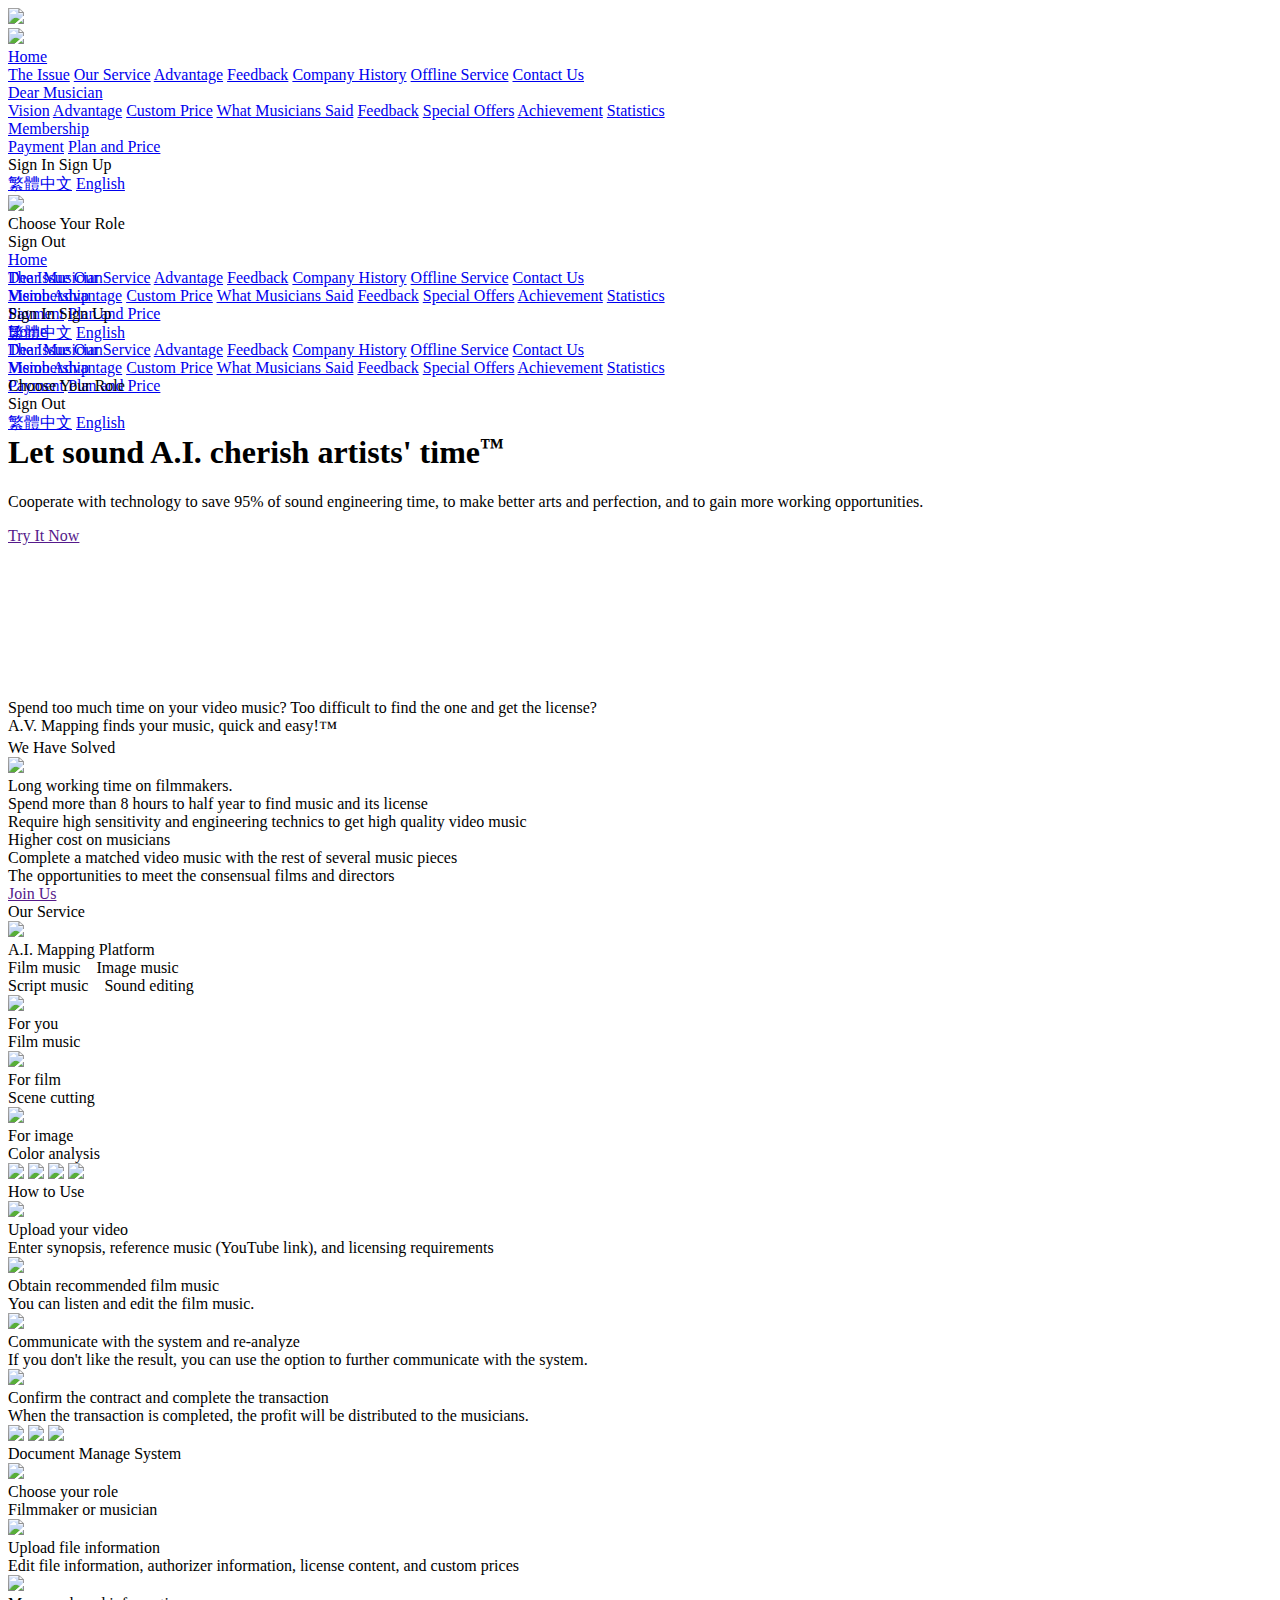
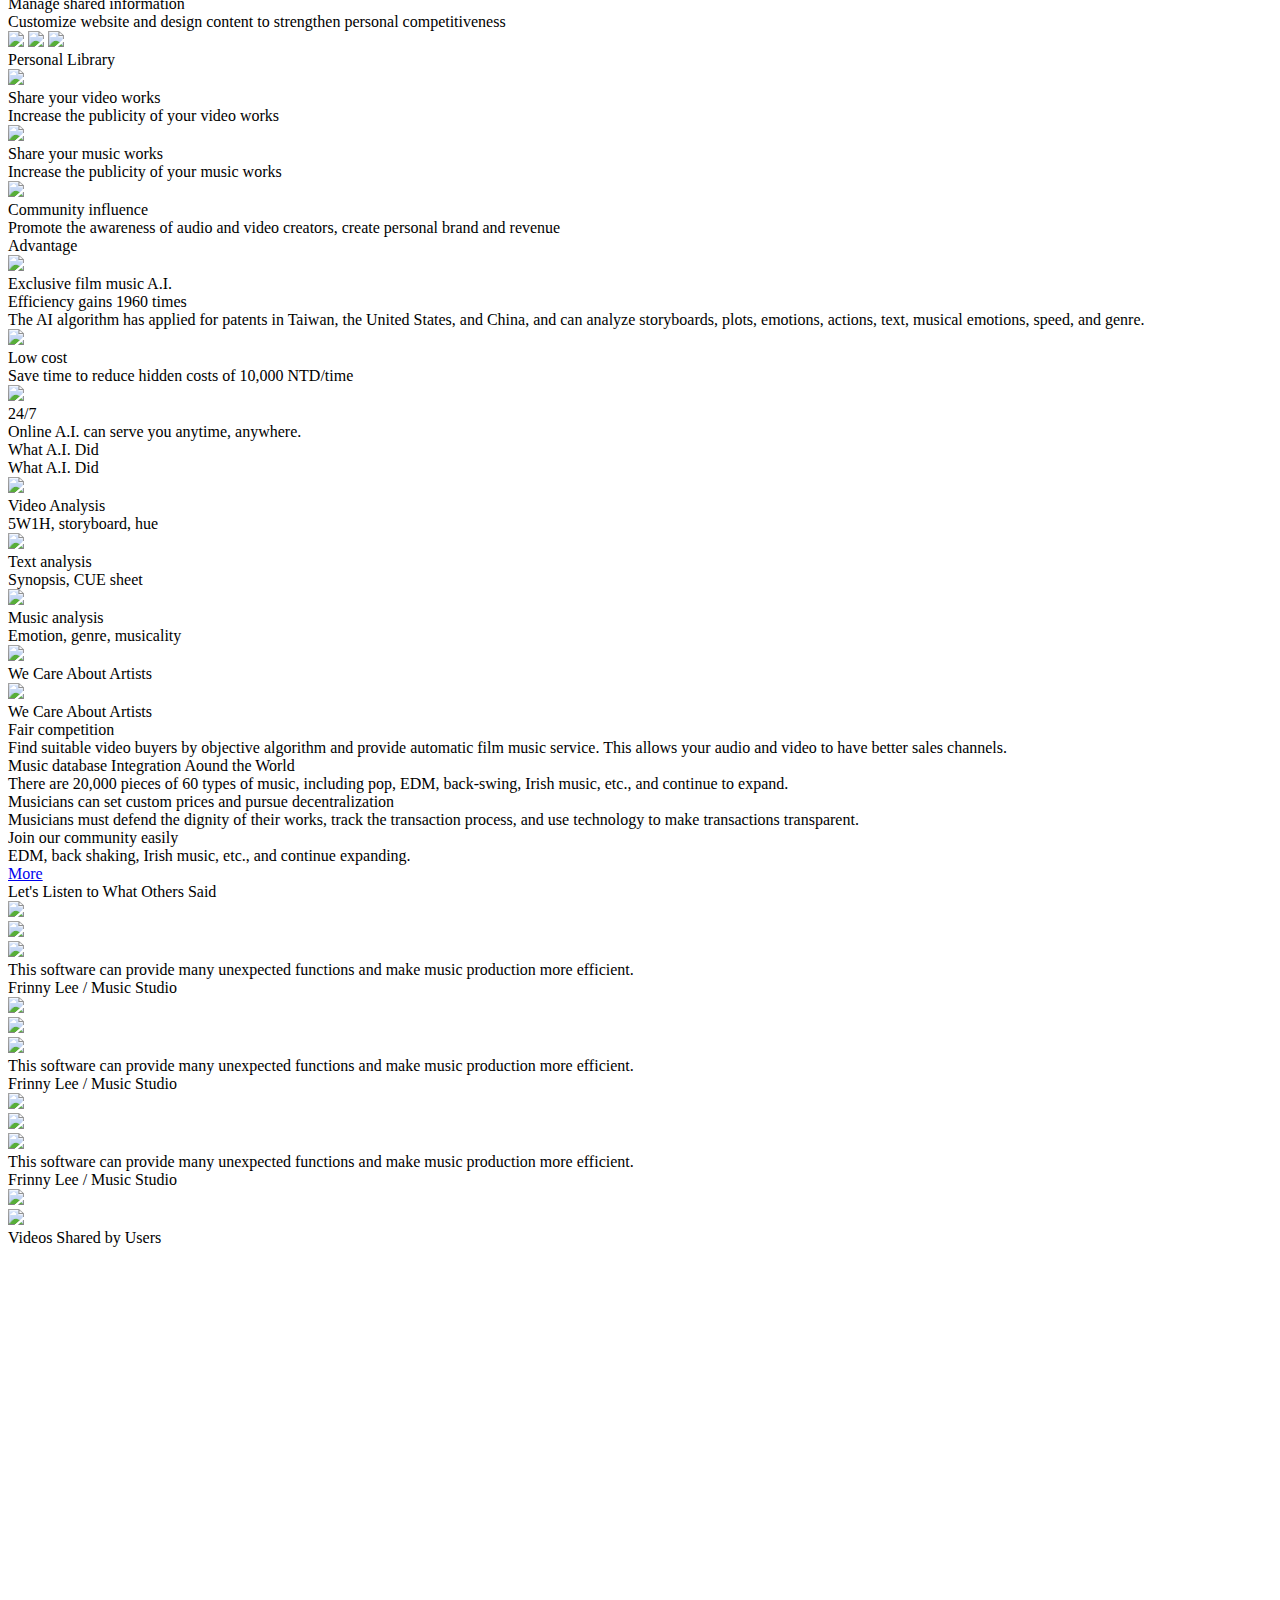
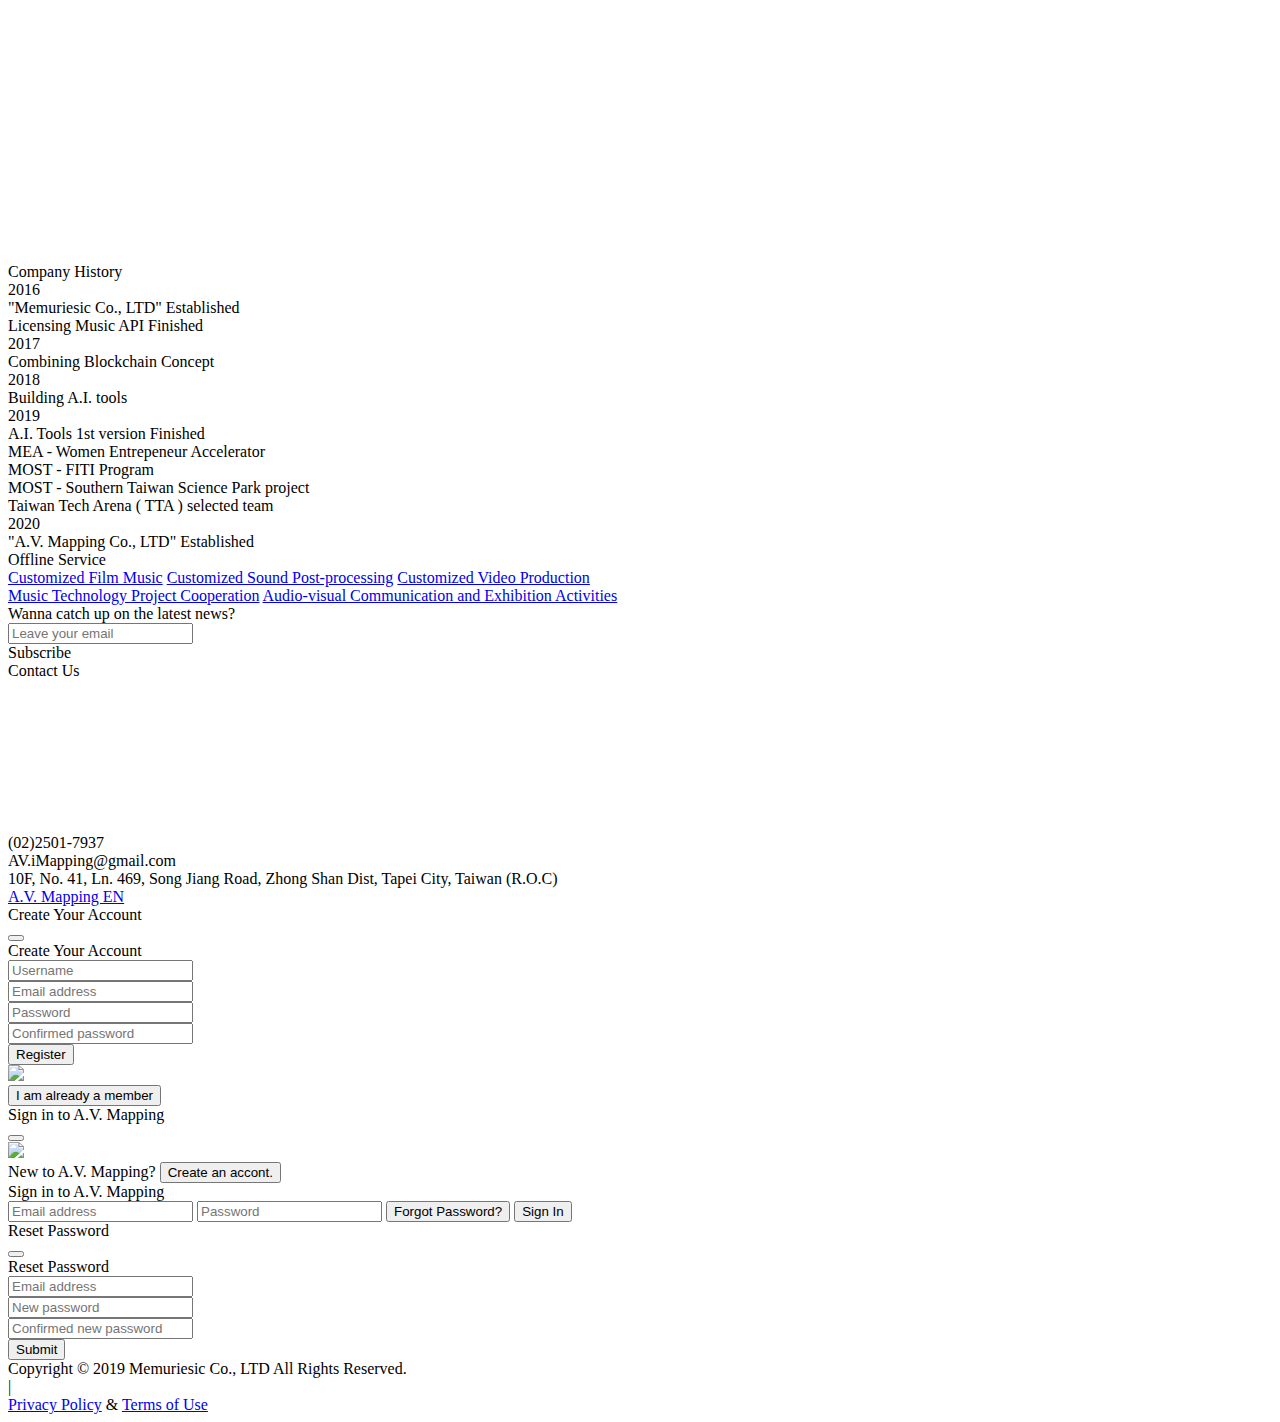
==== en/index.html @ f8825f0e "Update google map on contact-us session." ====
<!DOCTYPE html>
<html lang="">
	<head>
	<meta name="generator" content="Hugo 0.71.1" />
		<meta charset="UTF-8" />
		<meta http-equiv="X-UA-Compatible" content="IE=edge" />
		<meta name="viewport" content="width=device-width, initial-scale=1" />
		<meta name="Description" content="A.V. Mapping is a service to automatically match musics from hundreds of musicians to your movie.">
		<meta name="keywords" content="AV Mapping, Licensed Music, Video Music, Music">

		<title>A.V. Mapping</title>
		<link rel="shortcut icon" href="https://avmapping.co/index/images/av-icon.png" type="image/x-icon" />

		
		<script src="https://ajax.googleapis.com/ajax/libs/jquery/3.4.1/jquery.min.js"></script>

		
		<script src="https://cdnjs.cloudflare.com/ajax/libs/babel-standalone/6.26.0/babel.min.js"></script>

		
		<link rel="stylesheet" href="https://unpkg.com/swiper/css/swiper.min.css" />
		<script src="https://unpkg.com/swiper/js/swiper.min.js"></script>

		
		<script src="https://cdnjs.cloudflare.com/ajax/libs/font-awesome/5.12.1/js/fontawesome.min.js"></script>
		<script src="https://cdnjs.cloudflare.com/ajax/libs/font-awesome/5.12.1/js/solid.min.js"></script>
		<script src="https://cdnjs.cloudflare.com/ajax/libs/font-awesome/5.12.1/js/all.min.js"></script>
		<script src="https://cdnjs.cloudflare.com/ajax/libs/font-awesome/5.12.1/js/brands.min.js"></script>
		<script src="https://use.fontawesome.com/releases/v5.0.0/js/all.js"></script>

		
		<script src="https://www.youtube.com/iframe_api"></script>

		
		<script async src="https://www.googletagmanager.com/gtag/js?id=UA-168020519-1"></script>
		<script>
		  window.dataLayer = window.dataLayer || [];
		  function gtag(){dataLayer.push(arguments);}
		  gtag('js', new Date());

		  gtag('config', 'UA-168020519-1');
		</script>

			
		<link rel="stylesheet" href="https://avmapping.co/index/lib/normalize/normalize.css" />

		<link rel="stylesheet" href="https://avmapping.co/index/css/index.css" />
	</head>
	<body>
			<nav class="main-navigation" itemscope itemtype="https://schema.org/SiteNavigationElement">
			<div class="container">
				
				<a class="icon left" href='/en/' rel="keep-params"><img src="https://avmapping.co/index/images/av-logo-tm.png"/></a>
				<div
					id="phone-menu-icon"
					class="menu-icon show-on-phone"
					onclick="togglePhoneNaviMenu()"
				>
					<img src="https://avmapping.co/index/images/icon-menu.png" />
				</div>
				<div
					id="phone-close-icon"
					class="close-icon show-on-phone hide"
					onclick="togglePhoneNaviMenu()"
				>
					<i class="fas fa-times-circle"></i>
				</div>
				<div id="nav-user-not-login" class="right user-not-login show-on-desktop">
					<div
						id="navi-item-offical-website"
						class="navi-item-container"
						onmouseover="openDesktopDropdown(this)"
					>	
					
						<div class="navi-item-padding">
							<a class="navi-item active" href="/en/" rel="keep-params">
								Home
							</a>
						</div>

						
						<div class="dropdown-menu">
							
							<a class="menu-item" href="#solution" rel="keep-params">The Issue</a>
							
							<a class="menu-item" href="#product" rel="keep-params">Our Service</a>
							
							<a class="menu-item" href="#advantage" rel="keep-params">Advantage</a>
							
							<a class="menu-item" href="#feedback" rel="keep-params">Feedback</a>
							
							<a class="menu-item" href="#history" rel="keep-params">Company History</a>
							
							<a class="menu-item" href="#offline-service" rel="keep-params">Offline Service</a>
							
							<a class="menu-item" href="#contact" rel="keep-params">Contact Us</a>
							
						</div>
						
					
					</div>
					<div
						id="navi-item-musician"
						class="navi-item-container"
						onmouseover="openDesktopDropdown(this)"
					>	
					
						<div class="navi-item-padding">
							<a class="navi-item" href="/en/musicians" rel="keep-params">
								Dear Musician
							</a>
						</div>

						
						<div class="dropdown-menu">
							
							<a class="menu-item" href="/en/musicians#why-need-us" rel="keep-params">Vision</a>
							
							<a class="menu-item" href="/en/musicians#why-select-us" rel="keep-params">Advantage</a>
							
							<a class="menu-item" href="/en/musicians#share-with-us" rel="keep-params">Custom Price</a>
							
							<a class="menu-item" href="/en/musicians#musician-communicate" rel="keep-params">What Musicians Said</a>
							
							<a class="menu-item" href="/en/musicians#feedback" rel="keep-params">Feedback</a>
							
							<a class="menu-item" href="/en/musicians#benefit" rel="keep-params">Special Offers</a>
							
							<a class="menu-item" href="/en/musicians#results" rel="keep-params">Achievement</a>
							
							<a class="menu-item" href="/en/musicians#statistics" rel="keep-params">Statistics</a>
							
						</div>
						
					
					</div>
					<div
						id="navi-item-service"
						class="navi-item-container"
						onmouseover="openDesktopDropdown(this)"
					>	
					
						<div class="navi-item-padding">
							<a class="navi-item" href="/en/member" rel="keep-params">
								Membership
							</a>
						</div>

						
						<div class="dropdown-menu">
							
							<a class="menu-item" href="/en/member#section-payment-method" rel="keep-params">Payment</a>
							
							<a class="menu-item" href="/en/member#section-plan" rel="keep-params">Plan and Price</a>
							
						</div>
						
					
					</div>
					<a class="navi-item" id="navi-user-login" onclick="login()">Sign In</a>
					<a class="navi-item" id="navi-user-signup" onclick="signup()">Sign Up</a>
					<div
						id="navi-item-language"
						class="navi-item-container"
						onmouseover="openDesktopDropdown(this)"
					>
						<div class="navi-item-padding">
							
							<a class="navi-item" href="" rel="keep-params">
								<i class="fas fa-globe"></i>
							</a>
						</div>
						
						
						<div class="dropdown-menu">
							
							<a class="menu-item" href="/zh/" rel="keep-params">繁體中文</a>
							
							<a class="menu-item" href="/en/" rel="keep-params">English</a>
							
						</div>
						
						
					</div>
				</div>
				<div id="nav-user-login" class="right user-login show-on-desktop hide">
				
					<div id="user" class="user" onmouseover="openDesktopDropdown(this)">
						<div id="user-avatar" class="avatar-container audio">
							<div class="avatar empty"></div>
							<div class="avatar">
								
								<img src="https://avmapping.co/index/images/mock/user.png" />
							</div>
						</div>
						<div class="dropdown-menu">
						
							<div class="menu-item" onclick="switchUser()">Choose Your Role</div>
							<div class="menu-item" onclick="logout()">Sign Out</div>
						</div>
					</div>
				</div>
			</div>
			<div id="phone-navi-menu" class="phone-navi-menu">
				<div class="navi-item-wrapper user-not-login" id="navi-login">
					<div id="phone-navi-official" class="navi-item navi-with-accordion">
					
						<div class="item">
							<a class="navi-item" href="/en/" rel="keep-params">Home</a>
							<i
								class="icon fas fa-chevron-down"
								onclick="toggleAccordion('phone-navi-official')"
							>
							</i>
						</div>
						
						<div class="accordion" style="height: 0">
							<div class="wrapper">
								
								<a class="menu-item" href="#solution" rel="keep-params" onclick="closePhoneNaviMenu()"
									>The Issue</a>
								
								<a class="menu-item" href="#product" rel="keep-params" onclick="closePhoneNaviMenu()"
									>Our Service</a>
								
								<a class="menu-item" href="#advantage" rel="keep-params" onclick="closePhoneNaviMenu()"
									>Advantage</a>
								
								<a class="menu-item" href="#feedback" rel="keep-params" onclick="closePhoneNaviMenu()"
									>Feedback</a>
								
								<a class="menu-item" href="#history" rel="keep-params" onclick="closePhoneNaviMenu()"
									>Company History</a>
								
								<a class="menu-item" href="#offline-service" rel="keep-params" onclick="closePhoneNaviMenu()"
									>Offline Service</a>
								
								<a class="menu-item" href="#contact" rel="keep-params" onclick="closePhoneNaviMenu()"
									>Contact Us</a>
								
							</div>
						</div>
						
					
					</div>
					<div id="phone-navi-musician" class="navi-item navi-with-accordion">
						
						<div class="item">
							
							<a class="navi-item" href="/en/musicians" rel="keep-params">
								Dear Musician
							</a>
							<i
								class="icon fas fa-chevron-down"
								onclick="toggleAccordion('phone-navi-musician')"
							>
							</i>
						</div>
						
						<div class="accordion" style="height: 0">
							<div class="wrapper">
								
								<a class="menu-item" href="/en/musicians#why-need-us" rel="keep-params" onclick="closePhoneNaviMenu()"
									>Vision</a>
								
								<a class="menu-item" href="/en/musicians#why-select-us" rel="keep-params" onclick="closePhoneNaviMenu()"
									>Advantage</a>
								
								<a class="menu-item" href="/en/musicians#share-with-us" rel="keep-params" onclick="closePhoneNaviMenu()"
									>Custom Price</a>
								
								<a class="menu-item" href="/en/musicians#musician-communicate" rel="keep-params" onclick="closePhoneNaviMenu()"
									>What Musicians Said</a>
								
								<a class="menu-item" href="/en/musicians#feedback" rel="keep-params" onclick="closePhoneNaviMenu()"
									>Feedback</a>
								
								<a class="menu-item" href="/en/musicians#benefit" rel="keep-params" onclick="closePhoneNaviMenu()"
									>Special Offers</a>
								
								<a class="menu-item" href="/en/musicians#results" rel="keep-params" onclick="closePhoneNaviMenu()"
									>Achievement</a>
								
								<a class="menu-item" href="/en/musicians#statistics" rel="keep-params" onclick="closePhoneNaviMenu()"
									>Statistics</a>
								
							</div>
						</div>
						
					
					</div>
					<div id="phone-navi-service" class="navi-item navi-with-accordion">
						
						<div class="item">
							
							<a class="navi-item" href="/en/member" rel="keep-params">
								Membership
							</a>
							<i
								class="icon fas fa-chevron-down"
								onclick="toggleAccordion('phone-navi-service')"
							>
							</i>
						</div>
						
						<div class="accordion" style="height: 0">
							<div class="wrapper">
								
								<a class="menu-item" href="/en/member#section-payment-method" rel="keep-params" onclick="closePhoneNaviMenu()"
									>Payment</a>
								
								<a class="menu-item" href="/en/member#section-plan" rel="keep-params" onclick="closePhoneNaviMenu()"
									>Plan and Price</a>
								
							</div>
						</div>
						
					
					</div>
					<a class="navi-item" onclick="login()">Sign In</a>
					<a class="navi-item" onclick="signup()">Sign Up</a>
					<div id="phone-navi-language" class="navi-item navi-with-accordion">
						<div class="item">
							<a href="" rel="keep-params"><i class="fas fa-globe"></i></a>
							<i
								class="icon fas fa-chevron-down"
								onclick="toggleAccordion('phone-navi-language')"
							>
							</i>
						</div>
						<div class="accordion" style="height: 0">
							
							
							<div class="wrapper">
								
								<a class="menu-item" href="/zh/" rel="keep-params" onclick="closePhoneNaviMenu()"
									>繁體中文</a
								>
								
								<a class="menu-item" href="/en/" rel="keep-params" onclick="closePhoneNaviMenu()"
									>English</a
								>
								
							</div>
							
							
						</div>
					</div>
				</div>

				<div class="navi-item-wrapper user-login hide" id="nav-login">
					<div id="phone-navi-official" class="navi-item navi-with-accordion">
					
						<div class="item">
							<a class="navi-item" href="/en/" rel="keep-params">Home</a>
							<i
								class="icon fas fa-chevron-down"
								onclick="toggleAccordion('phone-navi-official')"
							>
							</i>
						</div>
						
						<div class="accordion" style="height: 0">
							<div class="wrapper">
								
								<a class="menu-item" href="#solution" rel="keep-params" onclick="closePhoneNaviMenu()"
									>The Issue</a>
								
								<a class="menu-item" href="#product" rel="keep-params" onclick="closePhoneNaviMenu()"
									>Our Service</a>
								
								<a class="menu-item" href="#advantage" rel="keep-params" onclick="closePhoneNaviMenu()"
									>Advantage</a>
								
								<a class="menu-item" href="#feedback" rel="keep-params" onclick="closePhoneNaviMenu()"
									>Feedback</a>
								
								<a class="menu-item" href="#history" rel="keep-params" onclick="closePhoneNaviMenu()"
									>Company History</a>
								
								<a class="menu-item" href="#offline-service" rel="keep-params" onclick="closePhoneNaviMenu()"
									>Offline Service</a>
								
								<a class="menu-item" href="#contact" rel="keep-params" onclick="closePhoneNaviMenu()"
									>Contact Us</a>
								
							</div>
						</div>
						
					
					</div>
					<div id="phone-navi-musician" class="navi-item navi-with-accordion">
						
						<div class="item">
							
							<a class="navi-item" href="/en/musicians" rel="keep-params">
								Dear Musician
							</a>
							<i
								class="icon fas fa-chevron-down"
								onclick="toggleAccordion('phone-navi-musician')"
							>
							</i>
						</div>
						
						<div class="accordion" style="height: 0">
							<div class="wrapper">
								
								<a class="menu-item" href="/en/musicians#why-need-us" rel="keep-params" onclick="closePhoneNaviMenu()"
									>Vision</a>
								
								<a class="menu-item" href="/en/musicians#why-select-us" rel="keep-params" onclick="closePhoneNaviMenu()"
									>Advantage</a>
								
								<a class="menu-item" href="/en/musicians#share-with-us" rel="keep-params" onclick="closePhoneNaviMenu()"
									>Custom Price</a>
								
								<a class="menu-item" href="/en/musicians#musician-communicate" rel="keep-params" onclick="closePhoneNaviMenu()"
									>What Musicians Said</a>
								
								<a class="menu-item" href="/en/musicians#feedback" rel="keep-params" onclick="closePhoneNaviMenu()"
									>Feedback</a>
								
								<a class="menu-item" href="/en/musicians#benefit" rel="keep-params" onclick="closePhoneNaviMenu()"
									>Special Offers</a>
								
								<a class="menu-item" href="/en/musicians#results" rel="keep-params" onclick="closePhoneNaviMenu()"
									>Achievement</a>
								
								<a class="menu-item" href="/en/musicians#statistics" rel="keep-params" onclick="closePhoneNaviMenu()"
									>Statistics</a>
								
							</div>
						</div>
						
					
					</div>
					<div id="phone-navi-service" class="navi-item navi-with-accordion">
						
						<div class="item">
							
							<a class="navi-item" href="/en/member" rel="keep-params">
								Membership
							</a>
							<i
								class="icon fas fa-chevron-down"
								onclick="toggleAccordion('phone-navi-service')"
							>
							</i>
						</div>
						
						<div class="accordion" style="height: 0">
							<div class="wrapper">
								
								<a class="menu-item" href="/en/member#section-payment-method" rel="keep-params" onclick="closePhoneNaviMenu()"
									>Payment</a>
								
								<a class="menu-item" href="/en/member#section-plan" rel="keep-params" onclick="closePhoneNaviMenu()"
									>Plan and Price</a>
								
							</div>
						</div>
						
					
					</div>
				
				
					<div class="navi-item" onclick="switchUser()">Choose Your Role</div>
					<div class="navi-item" onclick="logout()">Sign Out</div>
					<div id="phone-navi-language" class="navi-item navi-with-accordion">
						<div class="item">
							<a href="" rel="keep-params"><i class="fas fa-globe"></i></a>
							<i
								class="icon fas fa-chevron-down"
								onclick="toggleAccordion('phone-navi-language')"
							>
							</i>
						</div>
						<div class="accordion" style="height: 0">
							
							
							<div class="wrapper">
								
								<a class="menu-item" href="/zh/" rel="keep-params" onclick="closePhoneNaviMenu()"
									>繁體中文</a
								>
								
								<a class="menu-item" href="/en/" rel="keep-params" onclick="closePhoneNaviMenu()"
									>English</a
								>
								
							</div>
							
							
						</div>
					</div>
				</div>
			</div>
		</nav>
		<section class="section-index">
			<div class="image"></div>
			<div class="container">
				<h1><span>Let sound A.I. </span><span>cherish artists&#39; time<span style="font-size:18pt; vertical-align: top;">&trade;</span></span></h1>
				<h2> </h2>
				<p>
					Cooperate with technology to save 95% of sound engineering time, to make better arts and perfection, and to gain more working opportunities.
				</p>
				
				<a class="button" href="">Try It Now</a>
			</div>
		</section>
		<section class="section-intro-video">
			<div class="container">
				<div class="youtube-contianer">
					
					<iframe
						class="youtube-iframe"
						src='https://www.youtube.com/embed/Uzk0qZyZSKc'
						frameborder="0"
						allow="encrypted-media"
						allowfullscreen
					></iframe>
				</div>
				<div class="text">
					<span>Spend too much time on your video music? </span
					><span>Too difficult to find the one and get the license?</span>
				</div>
				<div class="button">
					<span>A.V. Mapping finds your music, </span><span>quick and easy!<span style="font-size:14pt; vertical-align: top;">&trade;</span></span>
				</div>
			</div>
		</section>
		<section class="section-solution">
			<div id="solution" class="anchor"></div>
			<div class="container">
				<div class="section-title">We Have Solved</div>
				<div class="content">
					<div class="left"><img src="https://avmapping.co/index/images/section-solution.png" /></div>
					<div class="right">
						<div class="block">
							<div class="block-title">Long working time on filmmakers.</div>
							<div class="item">
								<i class="icon fas fa-angle-right"></i>
								<div class="text">Spend more than 8 hours to half year to find music and its license</div>
							</div>
							<div class="item">
								<i class="icon fas fa-angle-right"></i>
								<div class="text">
									Require high sensitivity and engineering technics to get high quality video music
								</div>
							</div>
						</div>
						<div class="block">
							<div class="block-title">Higher cost on musicians</div>
							<div class="item">
								<i class="icon fas fa-angle-right"></i>
								<div class="text">Complete a matched video music with the rest of several music pieces</div>
							</div>
							<div class="item">
								<i class="icon fas fa-angle-right"></i>
								<div class="text">
									The opportunities to meet the consensual films and directors
								</div>
							</div>
						</div>
						
						<a class="button-small" href="">Join Us</a>
					</div>
				</div>
			</div>
		</section>
		<section class="section-product">
			<div id="product" class="anchor"></div>
			<div class="container">
				<div class="section-title">Our Service</div>
				<div class="function-wrapper">
					<div class="main">
						<div class="content">
							<img class="icon" src="https://avmapping.co/index/images/product-icon-1.png" />
							<div class="title">A.I. Mapping Platform</div>
							<div class="text">
								Film music &ensp; Image music
								<br />
								Script music &ensp; Sound editing
							</div>
						</div>
					</div>
					<div class="others">
						<div class="item">
							<div class="content">
								<img class="icon" src="https://avmapping.co/index/images/product-icon-3.png" />
								<div class="title">For you</div>
								<div class="text">Film music</div>
							</div>
						</div>
						<div class="item">
							<div class="content">
								<img class="icon" src="https://avmapping.co/index/images/product-icon-4.png" />
								<div class="title">For film</div>
								<div class="text">Scene cutting</div>
							</div>
						</div>
						<div class="item">
							<div class="content">
								<img class="icon" src="https://avmapping.co/index/images/product-icon-2.png" />
								<div class="title">For image</div>
								<div class="text">Color analysis</div>
							</div>
						</div>
					</div>
				</div>
			</div>
		</section>
		<section class="section-instruction">
			<div class="container">
				<div id="upload-instruction" class="instruction">
					<div class="gif">
						<img class="active" src="https://avmapping.co/index/images/upload-instruction-1.gif" />
						<img src="https://avmapping.co/index/images/upload-instruction-2.gif" />
						<img src="https://avmapping.co/index/images/how-to-use-gif-3.png" />
						<img src="https://avmapping.co/index/images/upload-instruction-4.gif" />
					</div>
					<div class="content">
						<div class="title">How to Use</div>
						<div class="tips-wrapper">
							<div
								class="tip active"
								onmouse="changeTutorial('upload', 1)"
								onmouseover="changeTutorial('upload', 1)"
							>
								<div class="icon">
									<img src="https://avmapping.co/index/images/icon-upload.png" />
								</div>
								<div class="content">
									<div class="title">Upload your video</div>
									<div class="text">
										Enter synopsis, reference music (YouTube link), and licensing requirements
									</div>
								</div>
							</div>
							<div
								class="tip"
								onclick="changeTutorial('upload', 2)"
								onmouseover="changeTutorial('upload', 2)"
							>
								<div class="icon">
									<img src="https://avmapping.co/index/images/icon-music-2.png" />
								</div>
								<div class="content">
									<div class="title">Obtain recommended film music</div>
									<div class="text">You can listen and edit the film music.</div>
								</div>
							</div>
							<div
								class="tip"
								onclick="changeTutorial('upload', 3)"
								onmouseover="changeTutorial('upload', 3)"
							>
								<div class="icon">
									<img src="https://avmapping.co/index/images/icon-reload.png" />
								</div>
								<div class="content">
									<div class="title">Communicate with the system and re-analyze</div>
									<div class="text">
										If you don&#39;t like the result, you can use the option to further communicate with the system.
									</div>
								</div>
							</div>
							<div
								class="tip"
								onclick="changeTutorial('upload', 4)"
								onmouseover="changeTutorial('upload', 4)"
							>
								<div class="icon">
									<img src="https://avmapping.co/index/images/icon-contract.png" />
								</div>
								<div class="content">
									<div class="title">Confirm the contract and complete the transaction</div>
									<div class="text">
										When the transaction is completed, the profit will be distributed to the musicians.
									</div>
								</div>
							</div>
						</div>
					</div>
				</div>
				<div id="manage-instruction" class="instruction">
					<div class="gif">
						<img class="active" src="https://avmapping.co/index/images/manage-instruction-1.gif" />
						<img src="https://avmapping.co/index/images/manage-instruction-2.gif" />
						<img src="https://avmapping.co/index/images/manage-instruction-3.gif" />
					</div>
					<div class="content">
						<div class="title">Document Manage System</div>
						<div class="tips-wrapper">
							<div
								class="tip active"
								onclick="changeTutorial('manage', 1)"
								onmouseover="changeTutorial('manage', 1)"
							>
								<div class="icon">
									<img src="https://avmapping.co/index/images/icon-avatar.png" />
								</div>
								<div class="content">
									<div class="title">Choose your role</div>
									<div class="text">
										Filmmaker or musician
									</div>
								</div>
							</div>
							<div
								class="tip"
								onclick="changeTutorial('manage', 2)"
								onmouseover="changeTutorial('manage', 2)"
							>
								<div class="icon">
									<img src="https://avmapping.co/index/images/icon-info.png" />
								</div>
								<div class="content">
									<div class="title">Upload file information</div>
									<div class="text">
										Edit file information, authorizer information, license content, and custom prices
									</div>
								</div>
							</div>
							<div
								class="tip"
								onclick="changeTutorial('manage', 3)"
								onmouseover="changeTutorial('manage', 3)"
							>
								<div class="icon">
									<img src="https://avmapping.co/index/images/icon-management.png" />
								</div>
								<div class="content">
									<div class="title">Manage shared information</div>
									<div class="text">
										Customize website and design content to strengthen personal competitiveness
									</div>
								</div>
							</div>
						</div>
					</div>
				</div>
				<div id="manage-files-instruction" class="instruction">
					<div class="gif">
						<img class="active" src="https://avmapping.co/index/images/how-to-use-gif-1.png" />
						<img src="https://avmapping.co/index/images/how-to-use-gif-2.png" />
						<img src="https://avmapping.co/index/images/how-to-use-gif-3.png" />
					</div>
					<div class="content">
						<div class="title">Personal Library</div>
						<div class="tips-wrapper">
							<div
								class="tip active"
								onclick="changeTutorial('manageFiles', 1)"
								onmouseover="changeTutorial('manageFiles', 1)"
							>
								<div class="icon">
									<img src="https://avmapping.co/index/images/icon-video.png" />
								</div>
								<div class="content">
									<div class="title">Share your video works</div>
									<div class="text">
										Increase the publicity of your video works
									</div>
								</div>
							</div>
							<div
								class="tip"
								onclick="changeTutorial('manageFiles', 2)"
								onmouseover="changeTutorial('manageFiles', 2)"
							>
								<div class="icon">
									<img src="https://avmapping.co/index/images/icon-music-3.png" />
								</div>
								<div class="content">
									<div class="title">Share your music works</div>
									<div class="text">
										Increase the publicity of your music works
									</div>
								</div>
							</div>
							<div
								class="tip"
								onclick="changeTutorial('manageFiles', 3)"
								onmouseover="changeTutorial('manageFiles', 3)"
							>
								<div class="icon">
									<img src="https://avmapping.co/index/images/icon-share.png" />
								</div>
								<div class="content">
									<div class="title">Community influence</div>
									<div class="text">
										Promote the awareness of audio and video creators, create personal brand and revenue
									</div>
								</div>
							</div>
						</div>
					</div>
				</div>
			</div>
		</section>
		<section class="section-advantage">
			<div id="advantage" class="anchor"></div>
			<div class="container">
				<div class="section-title">Advantage</div>
				<div class="advantages">
					<div class="item">
						<div class="icon"><img src="https://avmapping.co/index/images/icon-advantage-1.png" /></div>
						<div class="title">Exclusive film music A.I.</div>
						<div class="highlight">Efficiency gains 1960 times</div>
						<div class="text">
							The AI algorithm has applied for patents in Taiwan, the United States, and China, and can analyze storyboards, plots, emotions, actions, text, musical emotions, speed, and genre.
						</div>
					</div>
					<div class="item">
						<div class="icon"><img src="https://avmapping.co/index/images/icon-advantage-2.png" /></div>
						<div class="title">Low cost</div>
						<div class="text">
							Save time to reduce hidden costs of 10,000 NTD/time
						</div>
					</div>
					<div class="item">
						<div class="icon"><img src="https://avmapping.co/index/images/icon-advantage-3.png" /></div>
						<div class="title">24/7</div>
						<div class="text">
							Online A.I. can serve you anytime, anywhere.
						</div>
					</div>
				</div>
				<div class="section-title show-on-phone">What A.I. Did</div>
				<div class="what-ai-do">
					<div class="left">
						<div class="title show-on-desktop">What A.I. Did</div>
						<div class="wrapper">
							<div class="item">
								<div class="icon"><img src="https://avmapping.co/index/images/icon-play.png" /></div>
								<div class="content">
									<div class="item-title">Video Analysis</div>
									<div class="item-text">5W1H, storyboard, hue</div>
								</div>
							</div>
							<div class="item">
								<div class="icon"><img src="https://avmapping.co/index/images/icon-text.png" /></div>
								<div class="content">
									<div class="item-title">Text analysis</div>
									<div class="item-text">Synopsis, CUE sheet</div>
								</div>
							</div>
							<div class="item">
								<div class="icon"><img src="https://avmapping.co/index/images/icon-music.png" /></div>
								<div class="content">
									<div class="item-title">Music analysis</div>
									<div class="item-text">Emotion, genre, musicality</div>
								</div>
							</div>
						</div>
					</div>
					<div class="right">
						<img src="https://avmapping.co/index/images/ai-do.png" />
					</div>
				</div>
				<div class="section-title show-on-phone">We Care About Artists</div>
				<div class="we-care">
					<div class="left"><img src="https://avmapping.co/index/images/section-advantage.png" /></div>
					<div class="right">
						<div class="title show-on-desktop">We Care About Artists</div>
						<div class="item-wrapper">
							<div class="item">
								<div class="item-title">Fair competition</div>
								<div class="item-text">
									Find suitable video buyers by objective algorithm and provide automatic film music service. This allows your audio and video to have better sales channels.
								</div>
							</div>
							<div class="item">
								<div class="item-title">Music database Integration Aound the World</div>
								<div class="item-text">
									There are 20,000 pieces of 60 types of music, including pop, EDM, back-swing, Irish music, etc., and continue to expand.
								</div>
							</div>
							<div class="item">
								<div class="item-title">Musicians can set custom prices and pursue decentralization</div>
								<div class="item-text">
									Musicians must defend the dignity of their works, track the transaction process, and use technology to make transactions transparent.
								</div>
							</div>
							<div class="item">
								<div class="item-title">Join our community easily</div>
								<div class="item-text">
									EDM, back shaking, Irish music, etc., and continue expanding.
								</div>
							</div>
						</div>
						
						<a class="button-small" href="musicians">More</a>
					</div>
				</div>
			</div>
		</section>
		
		<section class="section-feedback">
			<div id="feedback" class="anchor"></div>
			<div class="section-title">Let&#39;s Listen to What Others Said</div>
			<div id="swiper-feedback" class="swiper-container">
				<div class="swiper-wrapper">
					<div class="swiper-slide">
						<div class="radio-upper">
							<img src="https://avmapping.co/index/images/radio-upper.png" />
							<div class="user"><img src="https://avmapping.co/index/images/radio-pic.png" /></div>
						</div>
						<div class="radio-bottom">
							<div class="content">
								<img src="https://avmapping.co/index/images/radio-bottom.png" />
								<div class="text">
									This software can provide many unexpected functions and make music production more efficient.
								</div>
							</div>
							<div class="user-name">Frinny Lee / Music Studio</div>
						</div>
					</div>
					<div class="swiper-slide">
						<div class="radio-upper">
							<img src="https://avmapping.co/index/images/radio-upper.png" />
							<div class="user"><img src="https://avmapping.co/index/images/radio-pic.png" /></div>
						</div>
						<div class="radio-bottom">
							<div class="content">
								<img src="https://avmapping.co/index/images/radio-bottom.png" />
								<div class="text">
									This software can provide many unexpected functions and make music production more efficient.
								</div>
							</div>
							<div class="user-name">Frinny Lee / Music Studio</div>
						</div>
					</div>
					<div class="swiper-slide">
						<div class="radio-upper">
							<img src="https://avmapping.co/index/images/radio-upper.png" />
							<div class="user"><img src="https://avmapping.co/index/images/radio-pic.png" /></div>
						</div>
						<div class="radio-bottom">
							<div class="content">
								<img src="https://avmapping.co/index/images/radio-bottom.png" />
								<div class="text">
									This software can provide many unexpected functions and make music production more efficient.
								</div>
							</div>
							<div class="user-name">Frinny Lee / Music Studio</div>
						</div>
					</div>
				</div>
				<div class="feedback-next"><img src="https://avmapping.co/index/images/icon-play-next.png" /></div>
				<div class="feedback-prev"><img src="https://avmapping.co/index/images/icon-play-prev.png" /></div>
			</div>
		</section>
		<section class="section-user-video">
			<div class="section-title">Videos Shared by Users</div>
			<div id="swiper-user-video" class="swiper-container">
				<div class="swiper-wrapper">
					<div class="swiper-slide">
						<div class="youtube-contianer">
							<iframe
								id="user-video-1"
								class="youtube-iframe"
								src="https://www.youtube.com/embed/hr_OjNV5plA?enablejsapi=1"
								frameborder="0"
								allow="encrypted-media"
								allowfullscreen
							></iframe>
						</div>
					</div>
					<div class="swiper-slide">
						<div class="youtube-contianer">
							<iframe
								id="user-video-2"
								class="youtube-iframe"
								src="https://www.youtube.com/embed/5eyRp8IA2QU?enablejsapi=1"
								frameborder="0"
								allow="encrypted-media"
								allowfullscreen
							></iframe>
						</div>
					</div>
					<div class="swiper-slide">
						<div class="youtube-contianer">
							<iframe
								id="user-video-4"
								class="youtube-iframe"
								src="https://www.youtube.com/embed/PURezkKJE6I?enablejsapi=1&t=10s"
								frameborder="0"
								allow="encrypted-media"
								allowfullscreen
							></iframe>
						</div>
					</div>
					<div class="swiper-slide">
						<div class="youtube-contianer">
							<iframe
								id="user-video-5"
								class="youtube-iframe"
								src="https://www.youtube.com/embed/7EEW0p7fA8w?enablejsapi=1&t=4s"
								frameborder="0"
								allow="encrypted-media"
								allowfullscreen
							></iframe>
						</div>
					</div>
				</div>
			</div>
		</section>
		<section class="section-history">
			<div id="history" class="anchor"></div>
			<div class="container">
				<div class="section-title">Company History</div>
				<div class="content">
					<div class="item">
						<div class="decoration">
							<div class="circle"></div>
							<div class="line"></div>
						</div>
						<div class="content">
							<div class="year">2016</div>
							<div class="list-item">"Memuriesic Co., LTD" Established</div>
							<div class="list-item">Licensing Music API Finished</div>
						</div>
					</div>
					<div class="item">
						<div class="decoration">
							<div class="circle"></div>
							<div class="line"></div>
						</div>
						<div class="content">
							<div class="year">2017</div>
							<div class="list-item">Combining Blockchain Concept</div>
						</div>
					</div>
					<div class="item">
						<div class="decoration">
							<div class="circle"></div>
							<div class="line"></div>
						</div>
						<div class="content">
							<div class="year">2018</div>
							<div class="list-item">Building A.I. tools</div>
						</div>
					</div>
					<div class="item">
						<div class="decoration">
							<div class="circle"></div>
							<div class="line"></div>
						</div>
						<div class="content">
							<div class="year">2019</div>
							<div class="list-item">A.I. Tools 1st version Finished</div>
							<div class="list-item">MEA - Women Entrepeneur Accelerator</div>
							<div class="list-item">MOST - FITI Program</div>
							<div class="list-item">MOST - Southern Taiwan Science Park project</div>
							<div class="list-item">Taiwan Tech Arena ( TTA ) selected team</div>
						</div>
					</div>
					<div class="item">
						<div class="decoration">
							<div class="circle"></div>
							<div class="line"></div>
						</div>
						<div class="content">
							<div class="year">2020</div>
							<div class="list-item">"A.V. Mapping Co., LTD" Established</div>
						</div>
					</div>
				</div>
			</div>
		</section>
		
		<section class="section-offline-service">
			<div id="offline-service" class="anchor"></div>
			<div class="container">
				<div class="section-title">Offline Service</div>
				<div class="content">
					<div class="top">
						<a class="item" href="mailto:av.imapping@gmail.com">Customized Film Music</a>
						<a class="item" href="mailto:av.imapping@gmail.com">Customized Sound Post-processing</a>
						<a class="item" href="mailto:av.imapping@gmail.com">Customized Video Production</a>
					</div>
					<div class="bottom">
						<a class="item" href="mailto:av.imapping@gmail.com">Music Technology Project Cooperation</a>
						<a class="item" href="mailto:av.imapping@gmail.com">Audio-visual Communication and Exhibition Activities</a>
					</div>
				</div>
			</div>
		</section>
		<section class="section-newsletter">
			<div class="container">
				<div class="text">Wanna catch up on the latest news?</div>
				<div class="content">
					<input type="text" name="email" placeholder='Leave your email' />
					<div class="button">Subscribe</div>
				</div>
			</div>
		</section>
		<section class="section-contact">
			<div id="contact" class="anchor"></div>
			<div class="container">
				<div class="section-title">Contact Us</div>
				<div class="content">
					<div class="left">
						
						<iframe src="https://www.google.com/maps/embed?pb=!1m18!1m12!1m3!1d3614.0660655232396!2d121.53296131473655!3d25.065749843172487!2m3!1f0!2f0!3f0!3m2!1i1024!2i768!4f13.1!3m3!1m2!1s0x3442a95791e3d6f9%3A0xf68981ef58177014!2zMTA0OTHlj7DljJfluILkuK3lsbHljYDmnb7msZ_ot680Njnlt7c0MeiZnzEw!5e0!3m2!1szh-TW!2stw!4v1594103593609!5m2!1szh-TW!2stw" width="100%" height="140%" frameborder="0" style="border:0;"></iframe>
					</div>
					<div class="right">
						<div class="item">
							<i class="icon fas fa-phone-alt"></i>
							<div class="text">(02)2501-7937</div>
						</div>
						<div class="item">
							<i class="icon fas fa-envelope"></i>
							<div class="text">AV.iMapping@gmail.com</div>
						</div>
						<div class="item">
							<i class="icon fas fa-map-marker-alt"></i>
							<div class="text">10F, No. 41, Ln. 469, Song Jiang Road, Zhong Shan Dist, Tapei City, Taiwan (R.O.C)</div>
						</div>
						<a class="item" href='https://www.facebook.com/AVMappingEN' target="_blank">
							<i class="icon fab fa-facebook"></i>
							<div class="text">A.V. Mapping EN</div>
						</a>
					</div>
				</div>
			</div>
		</section>
			<section class="section-sign" id="section-sign-up">
			<div id="signup" class="anchor"></div>
			<div class="container">
				<div class="section-title show-on-phone">Create Your Account</div>
				<button class="close-btn show-on-phone" aria-label="Close" onclick="closeSign()">
					<i class="fas fa-times"></i>
				</button>
				<div class="sign-up-form">
					<div class="left">
						<div class="title show-on-desktop">Create Your Account</div>
						<form autocomplete="on" method="post" id="form_signup">
							<div class="item required">
								<input type="text" name="username" placeholder='Username' />
							</div>
							<div class="item required">
								<input type="email" name="email" id="signup-email" placeholder='Email address' onkeyup="checkEmail()" />
							</div>
							<div class="text">
								<span id='check-signup-email'></span>
							</div>
							<div class="item required">
								<input type="password" name="password" id="password-0" placeholder='Password' />
							</div>
							<div class="item">
								<input type="password" name="re-password" id="re-password-0" placeholder='Confirmed password' onkeyup="checkPassword()" />
							</div>
							<div class="text">
								<span id='check-password-0'></span>
							</div>
							<input class="submit" type="button" value='Register' onclick="userSignUp()"/>
						</form>
					</div>
					<div class="right">
						<img src="https://avmapping.co/index/images/section-solution.png"/>
						<div class="text">
							<button onclick="login()">I am already a member</button>
						</div>
					</div>
				</div>
			</div>
		</section>
		<section class="section-sign"  id="section-sign-in">
			<div id="signin" class="anchor"></div>
			<div class="container">
				<div class="section-title show-on-phone">Sign in to A.V. Mapping</div>
				<button class="close-btn show-on-phone" aria-label="Close" onclick="closeSign()">
					<i class="fas fa-times"></i>
				</button>
				<div class="sign-in-form">
					<div class="left">
						<img src="https://avmapping.co/index/images/section-solution.png"/>
						<div class="text">
							<span>New to A.V. Mapping?</span>
							<button onclick="signup()">Create an accont.</button>
							<span> </span>
						</div>
					</div>
					<div class="right">
						<div class="title show-on-desktop">Sign in to A.V. Mapping</div>
						<form autocomplete="on" method="post" id="form_signin">
							<input type="email" name="email" placeholder='Email address' />
							<input type="password" name="password" placeholder='Password' />
							<button onclick="return resetpwd()">Forgot Password?</button>
							<input class="submit" type="button" value='Sign In' onclick="userSignIn()" />
						</form>
					</div>
				</div>
			</div>
		</section>
		<section class="section-sign"  id="section-reset-pwd">
			<div id="resetpwd" class="anchor"></div>
			<div class="container">
				<div class="section-title show-on-phone">Reset Password</div>
				<button class="close-btn show-on-phone" aria-label="Close" onclick="closeSign()">
					<i class="fas fa-times"></i>
				</button>
				<div class="resetpwd-form">
					<div class="right">
						<div class="title show-on-desktop">Reset Password</div>
						<form autocomplete="on" method="post" id="form_resetpwd">
							<div class="item required">
								<input type="email" name="email" id="resetpwd-email" placeholder='Email address' onkeyup="checkEmail()" />
							</div>
							<div class="text">
								<span id='check-signup-email'></span>
							</div>
							<div class="item required">
								<input type="password" name="password" id="password-1" placeholder='New password' />
							</div>
							<div class="item required">
								<input type="password" name="re-password" id="re-password-1" placeholder='Confirmed new password' onkeyup="checkPassword()" />
							</div>
							<div class="text">
								<span id='check-password-1'></span>
							</div>
							<input class="submit" type="button" value='Submit' onclick="userReset()" />
						</form>
					</div>
				</div>
			</div>
		</section>	
		<footer class="footer">
		<div class="content">
			<div class="left">
			Copyright © 2019 Memuriesic Co., LTD All Rights Reserved.
			</div>
			<div class="connect">|</div>
			<div class="right">
			<span>
				<a class="text" href='/en/legal/privacy' target="_blank">Privacy Policy</a> & 
				<a href='/en/legal/terms' target="_blank">Terms of Use</a>
			</span>
			</div>
		</div>
	</footer>
	
		</body>
	<script src="https://avmapping.co/index/js/index.js"></script>
	<script src="https://avmapping.co/index/js/nav.js"></script>
	<script src="https://avmapping.co/index/js/parseHref.js"></script>
	<script src="https://avmapping.co/index/js/event.js"></script>
	<script src="https://avmapping.co/index/js/instruction.js"></script>
	<script src="https://avmapping.co/index/js/userVideo.js"></script>
	<script src="https://maps.googleapis.com/maps/api/js?key=AIzaSyDE4QkjaQbS9yRkpkmyc-dCkXRw5ckcUMQ&amp;callback=myMap"></script>
</html>
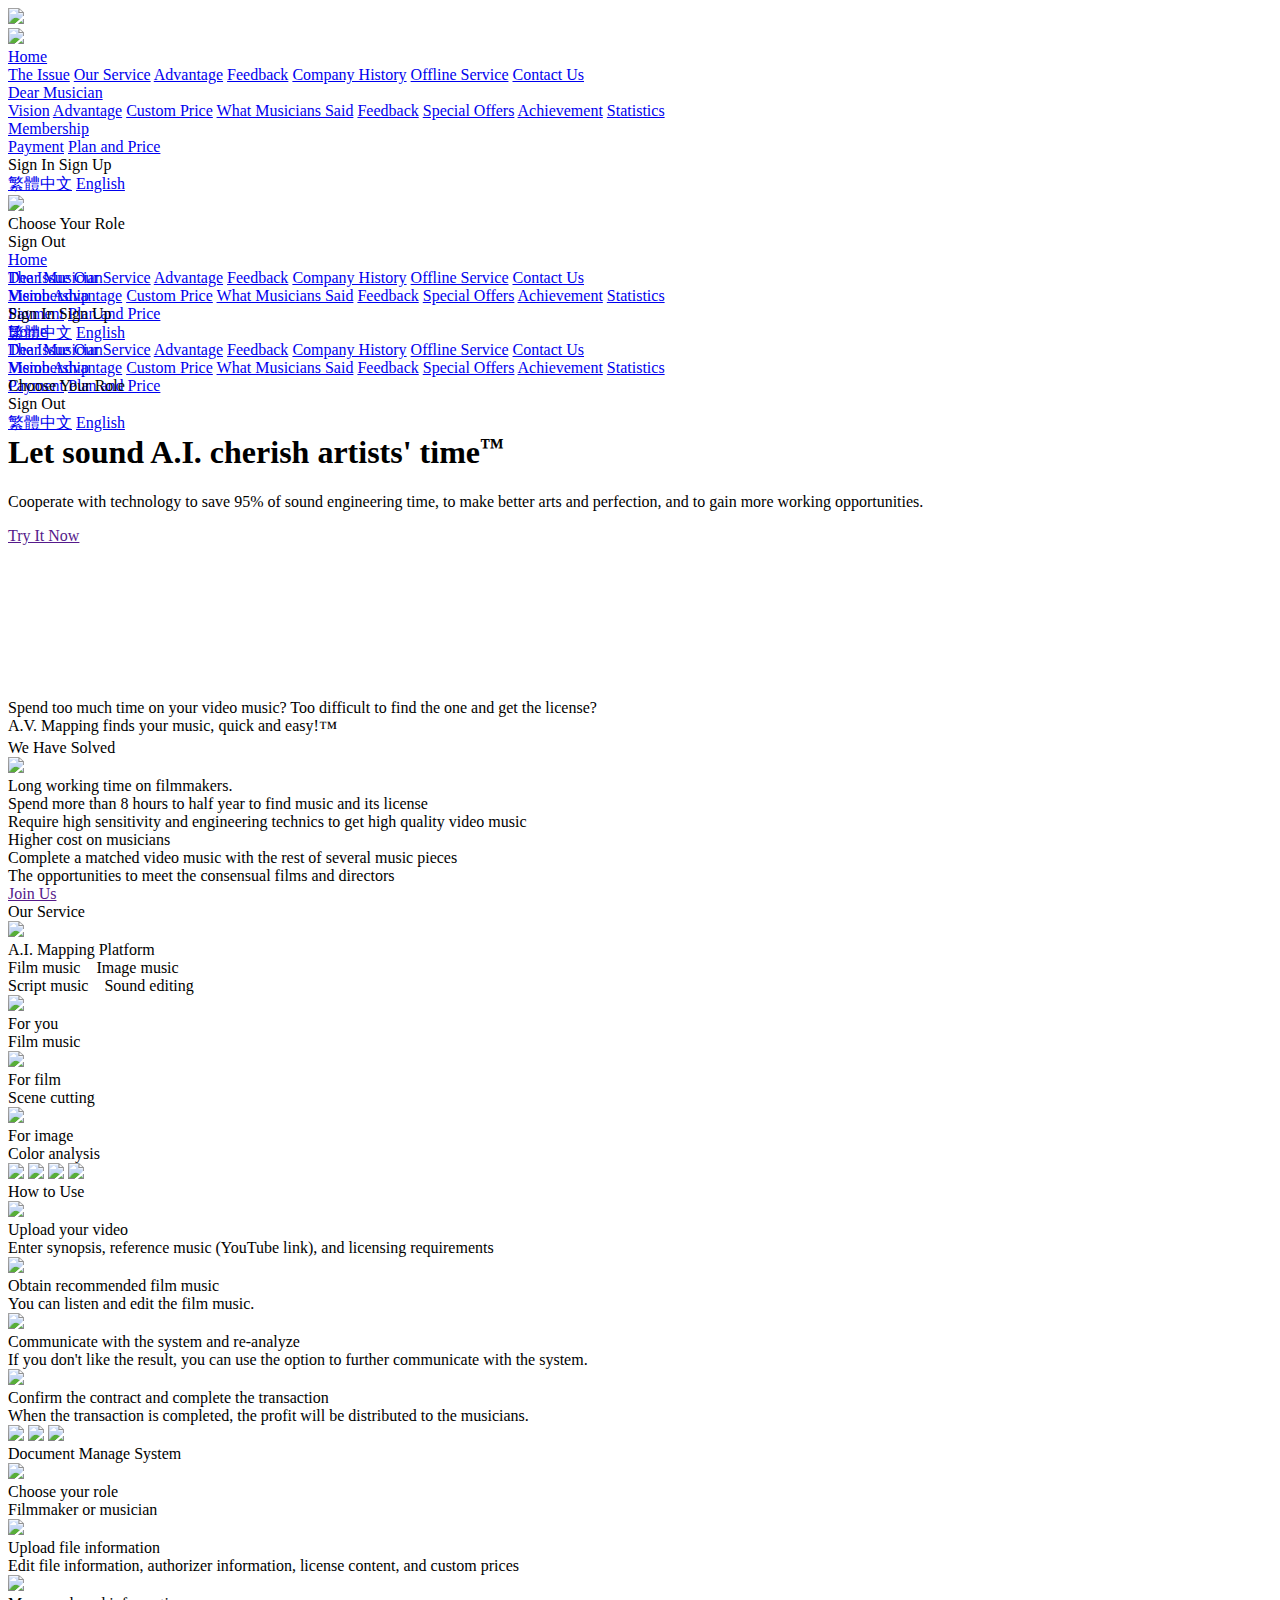
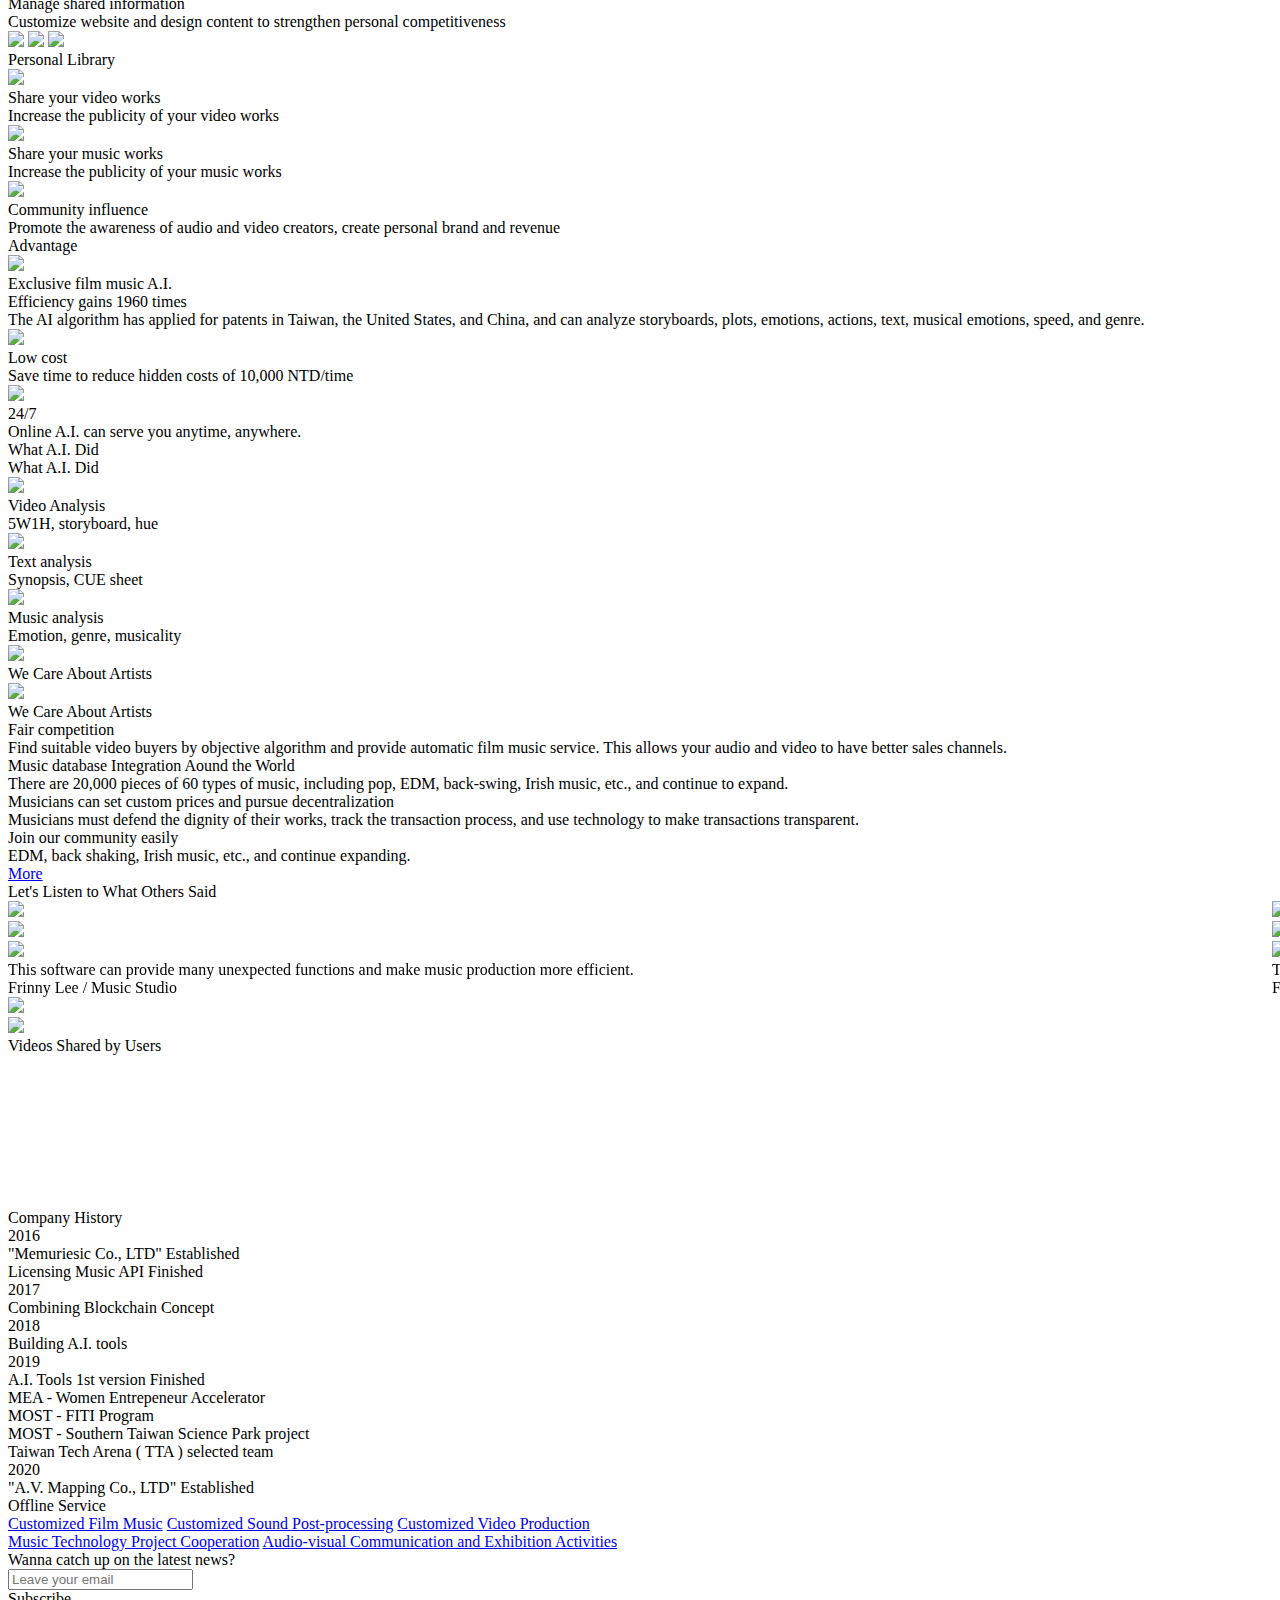
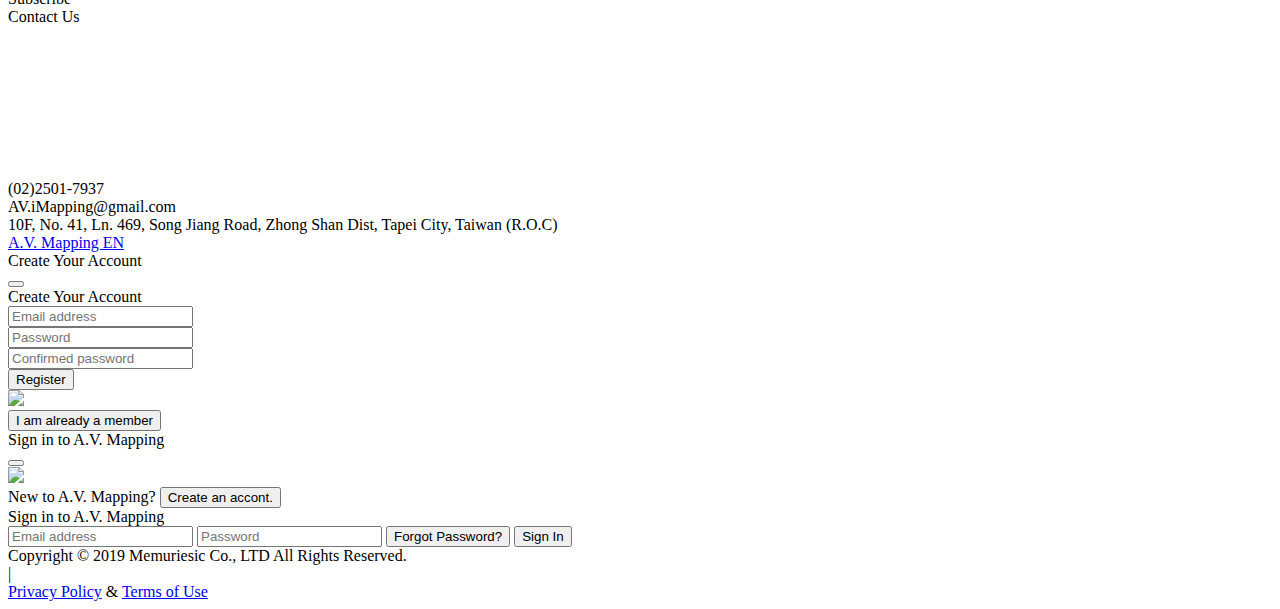
==== commit edb676af: "merge member and terms" ====
--- a/en/index.html
+++ b/en/index.html
@@ -18,8 +18,8 @@
 		<script src="https://cdnjs.cloudflare.com/ajax/libs/babel-standalone/6.26.0/babel.min.js"></script>
 
 		
-		<link rel="stylesheet" href="https://unpkg.com/swiper/css/swiper.min.css" />
-		<script src="https://unpkg.com/swiper/js/swiper.min.js"></script>
+		<link rel="stylesheet" href="https://unpkg.com/swiper/swiper-bundle.min.css">
+		<script src="https://unpkg.com/swiper/swiper-bundle.min.js"></script>
 
 		
 		<script src="https://cdnjs.cloudflare.com/ajax/libs/font-awesome/5.12.1/js/fontawesome.min.js"></script>
@@ -617,7 +617,7 @@
 					<div class="gif">
 						<img class="active" src="https://avmapping.co/index/images/upload-instruction-1.gif" />
 						<img src="https://avmapping.co/index/images/upload-instruction-2.gif" />
-						<img src="https://avmapping.co/index/images/how-to-use-gif-3.png" />
+						<img src="https://avmapping.co/index/images/upload-instruction-3.png" />
 						<img src="https://avmapping.co/index/images/upload-instruction-4.gif" />
 					</div>
 					<div class="content">
@@ -1139,9 +1139,7 @@
 					<div class="left">
 						<div class="title show-on-desktop">Create Your Account</div>
 						<form autocomplete="on" method="post" id="form_signup">
-							<div class="item required">
-								<input type="text" name="username" placeholder='Username' />
-							</div>
+							
 							<div class="item required">
 								<input type="email" name="email" id="signup-email" placeholder='Email address' onkeyup="checkEmail()" />
 							</div>
@@ -1149,10 +1147,10 @@
 								<span id='check-signup-email'></span>
 							</div>
 							<div class="item required">
-								<input type="password" name="password" id="password-0" placeholder='Password' />
+								<input type="password" name="password1" id="password-0" placeholder='Password' />
 							</div>
 							<div class="item">
-								<input type="password" name="re-password" id="re-password-0" placeholder='Confirmed password' onkeyup="checkPassword()" />
+								<input type="password" name="password2" id="re-password-0" placeholder='Confirmed password' onkeyup="checkPassword()" />
 							</div>
 							<div class="text">
 								<span id='check-password-0'></span>
@@ -1190,45 +1188,15 @@
 						<form autocomplete="on" method="post" id="form_signin">
 							<input type="email" name="email" placeholder='Email address' />
 							<input type="password" name="password" placeholder='Password' />
-							<button onclick="return resetpwd()">Forgot Password?</button>
+							
+							<button onclick="return false">Forgot Password?</button>
 							<input class="submit" type="button" value='Sign In' onclick="userSignIn()" />
 						</form>
 					</div>
 				</div>
 			</div>
 		</section>
-		<section class="section-sign"  id="section-reset-pwd">
-			<div id="resetpwd" class="anchor"></div>
-			<div class="container">
-				<div class="section-title show-on-phone">Reset Password</div>
-				<button class="close-btn show-on-phone" aria-label="Close" onclick="closeSign()">
-					<i class="fas fa-times"></i>
-				</button>
-				<div class="resetpwd-form">
-					<div class="right">
-						<div class="title show-on-desktop">Reset Password</div>
-						<form autocomplete="on" method="post" id="form_resetpwd">
-							<div class="item required">
-								<input type="email" name="email" id="resetpwd-email" placeholder='Email address' onkeyup="checkEmail()" />
-							</div>
-							<div class="text">
-								<span id='check-signup-email'></span>
-							</div>
-							<div class="item required">
-								<input type="password" name="password" id="password-1" placeholder='New password' />
-							</div>
-							<div class="item required">
-								<input type="password" name="re-password" id="re-password-1" placeholder='Confirmed new password' onkeyup="checkPassword()" />
-							</div>
-							<div class="text">
-								<span id='check-password-1'></span>
-							</div>
-							<input class="submit" type="button" value='Submit' onclick="userReset()" />
-						</form>
-					</div>
-				</div>
-			</div>
-		</section>	
+			
 		<footer class="footer">
 		<div class="content">
 			<div class="left">
@@ -1245,6 +1213,7 @@
 	</footer>
 	
 		</body>
+	<script src="https://avmapping.co/index/js/docCookies.js"></script>
 	<script src="https://avmapping.co/index/js/index.js"></script>
 	<script src="https://avmapping.co/index/js/nav.js"></script>
 	<script src="https://avmapping.co/index/js/parseHref.js"></script>
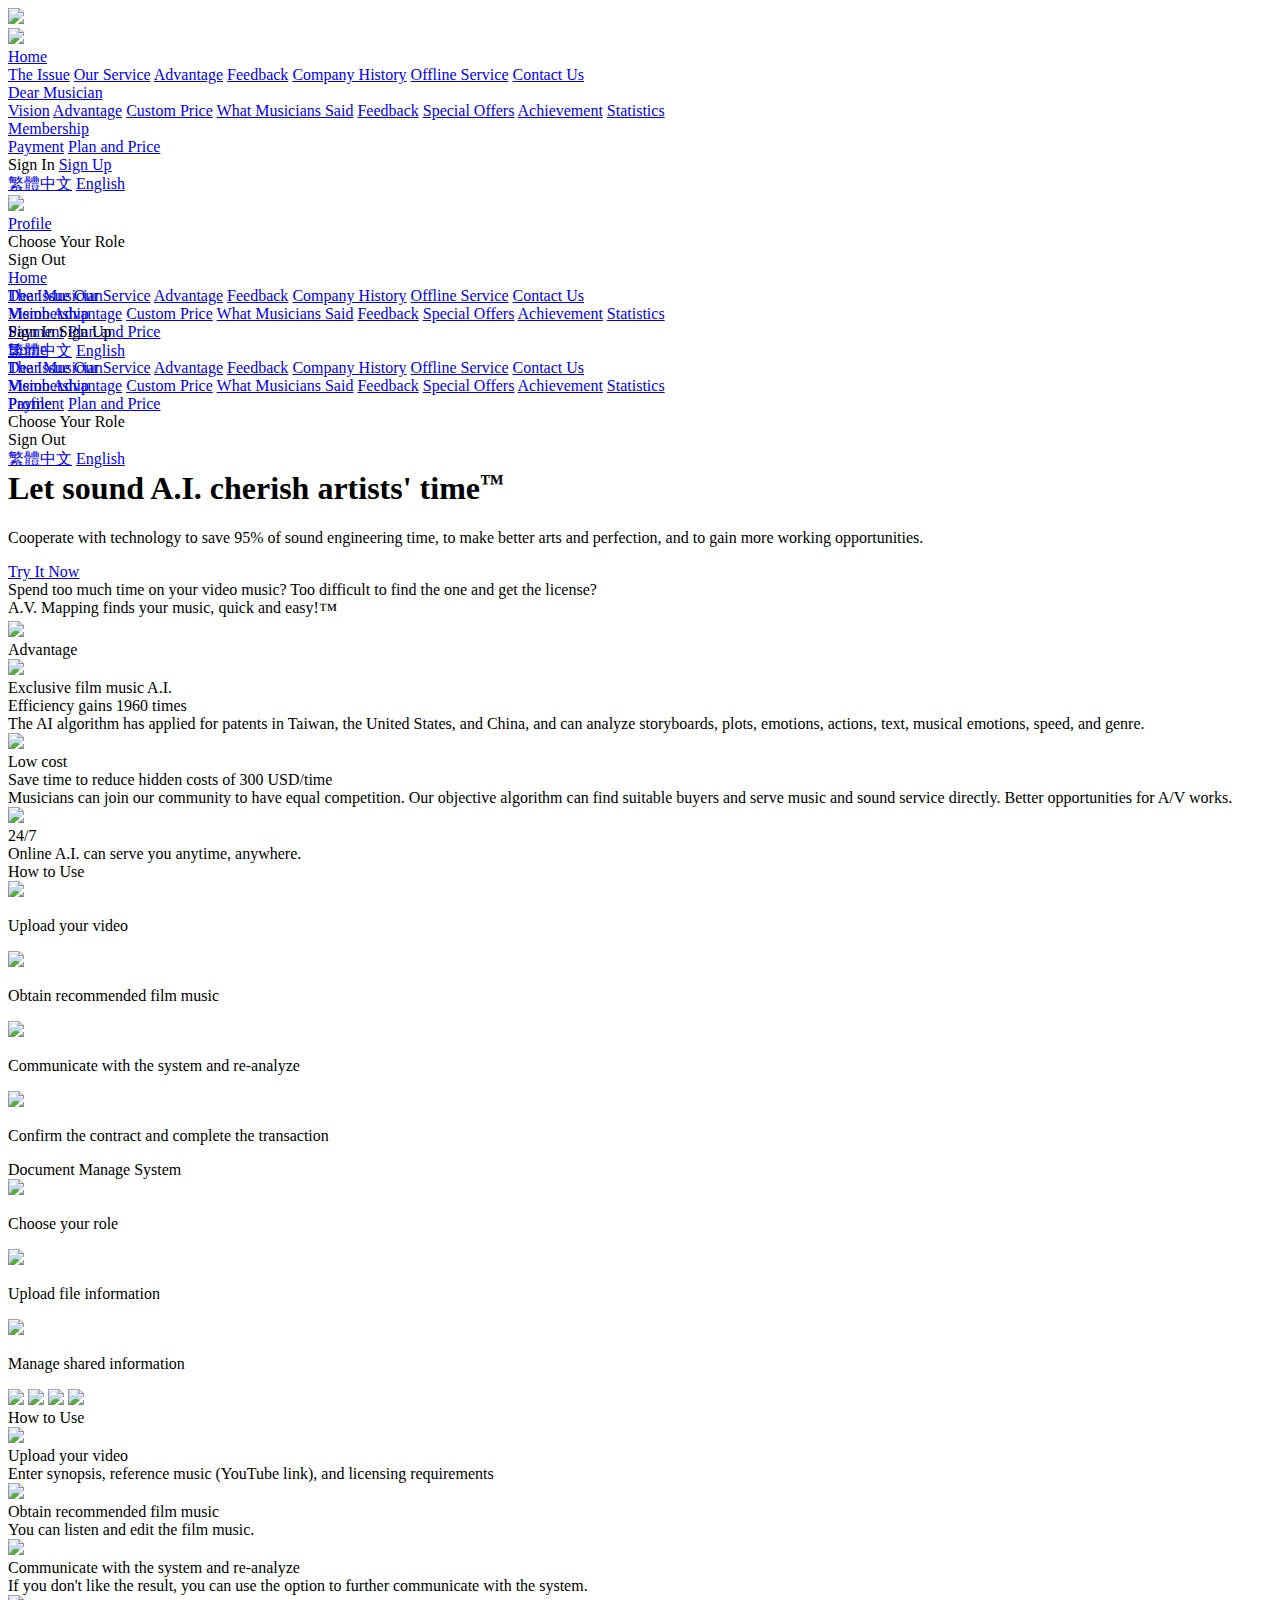
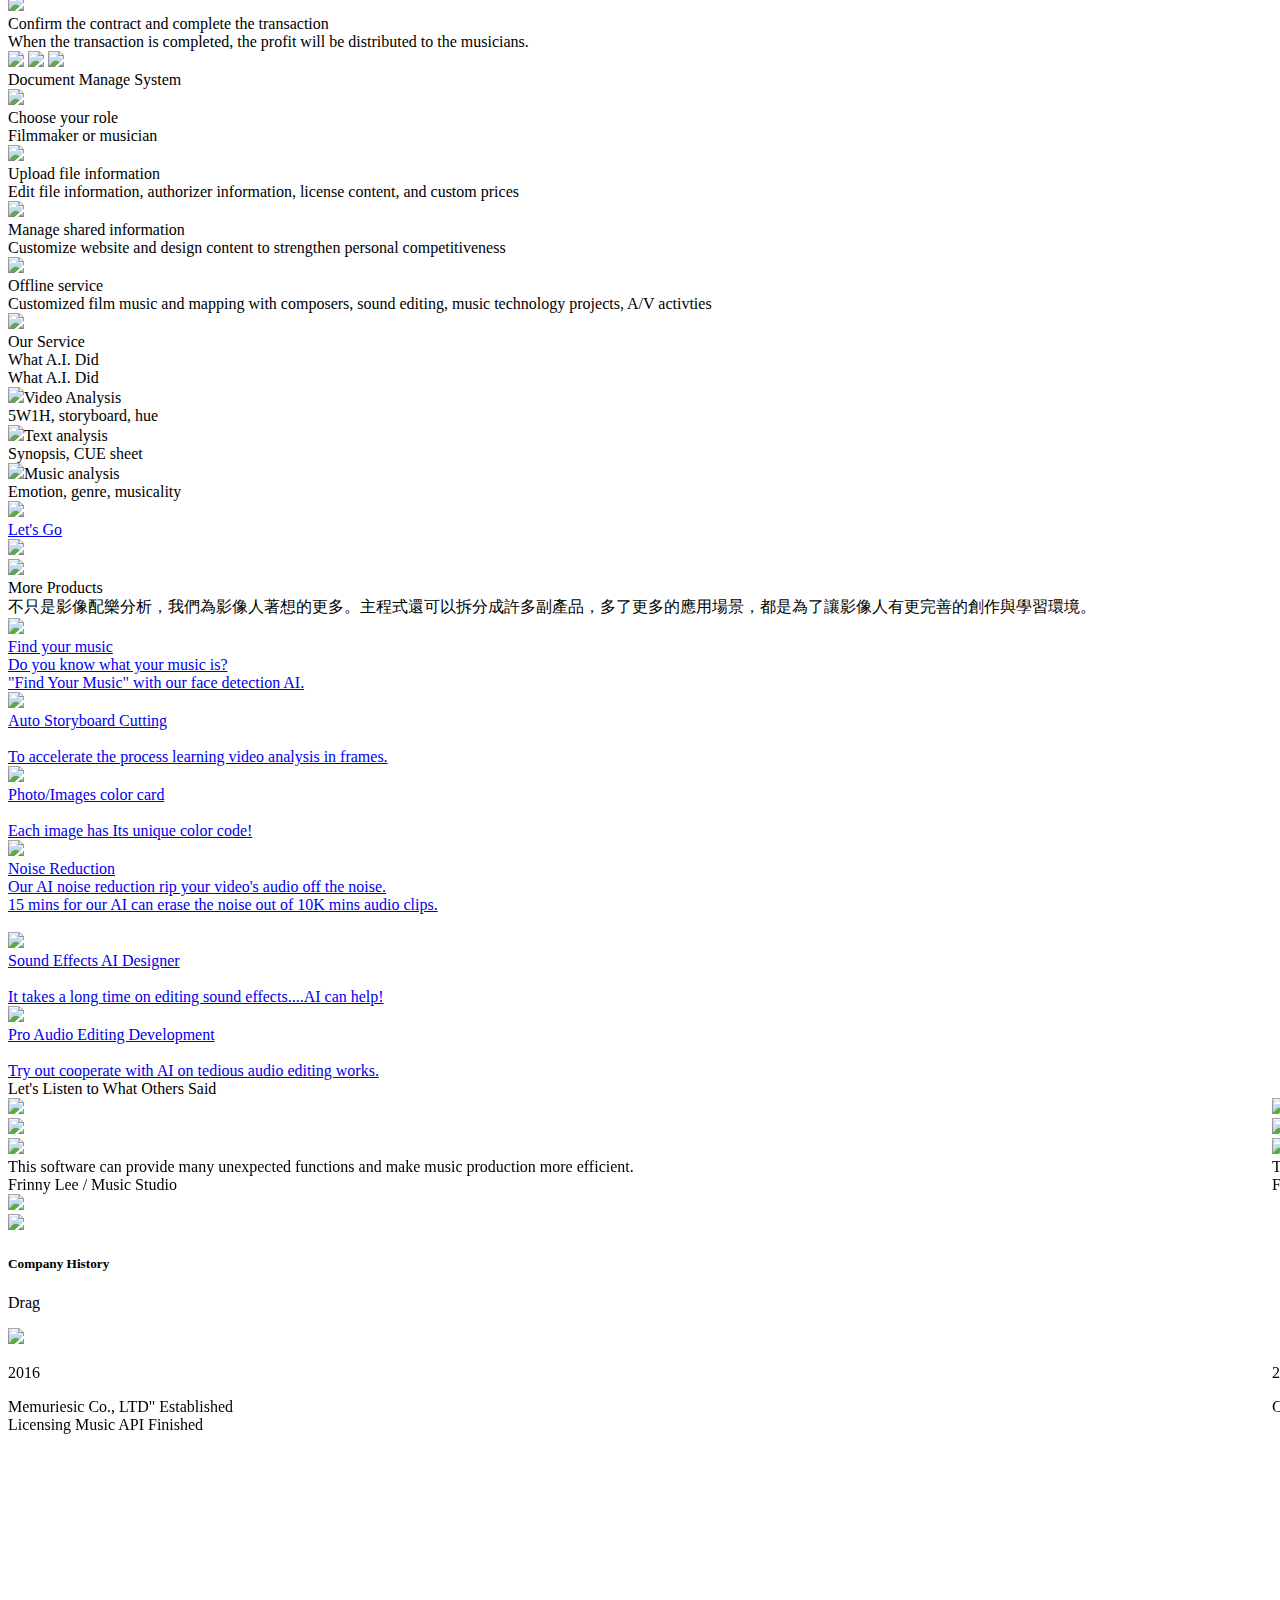
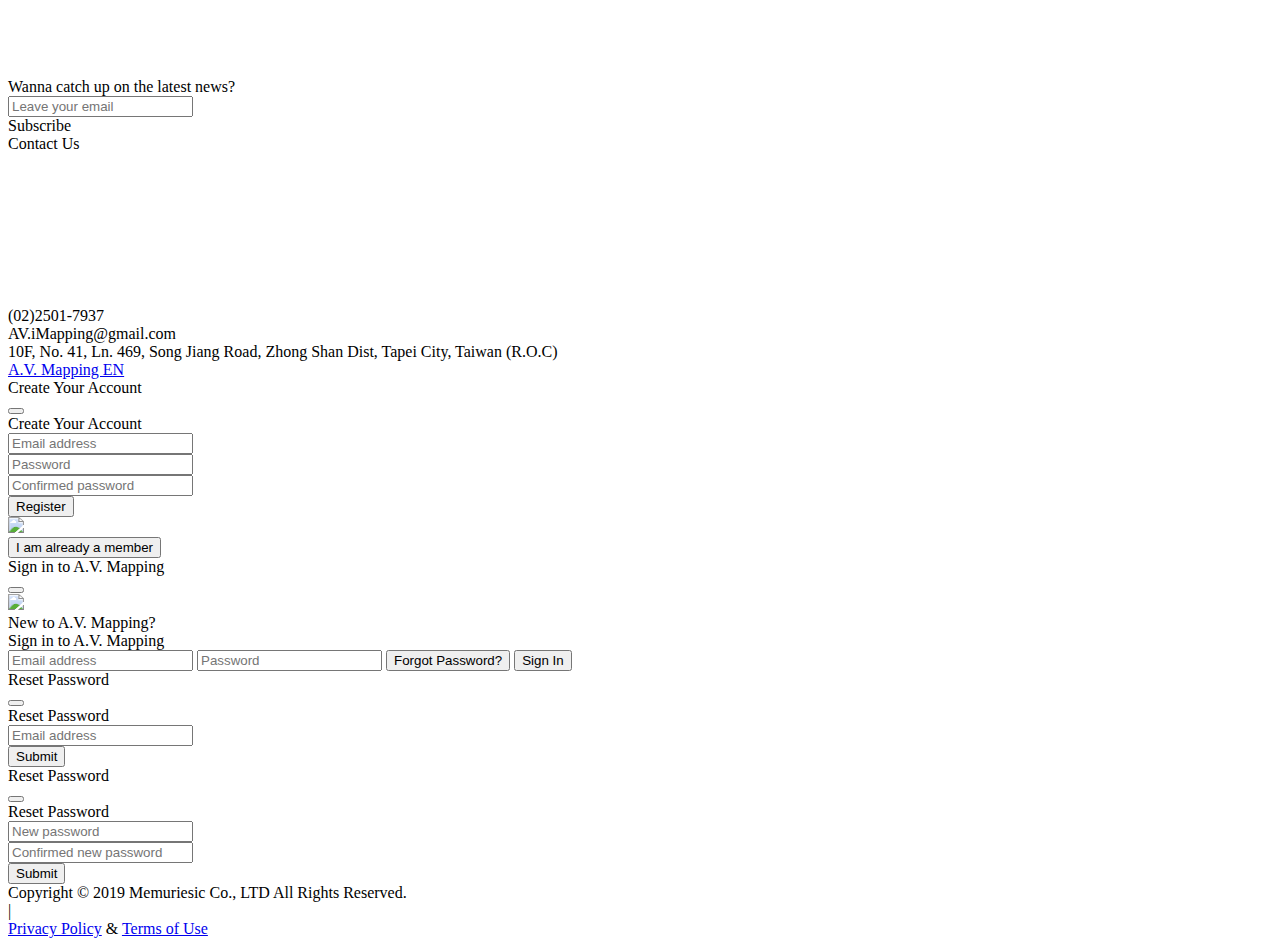
==== commit c9b523e5: "Merge branch 'beta'" ====
--- a/en/index.html
+++ b/en/index.html
@@ -1,7 +1,7 @@
 	<!DOCTYPE html>
 <html lang="">
 	<head>
-	<meta name="generator" content="Hugo 0.71.1" />
+	<meta name="generator" content="Hugo 0.75.1" />
 		<meta charset="UTF-8" />
 		<meta http-equiv="X-UA-Compatible" content="IE=edge" />
 		<meta name="viewport" content="width=device-width, initial-scale=1" />
@@ -9,7 +9,7 @@
 		<meta name="keywords" content="AV Mapping, Licensed Music, Video Music, Music">
 
 		<title>A.V. Mapping</title>
-		<link rel="shortcut icon" href="https://avmapping.co/index/images/av-icon.png" type="image/x-icon" />
+		<link rel="shortcut icon" href="https://avmapping.co/beta/index/images/av-icon.png" type="image/x-icon" />
 
 		
 		<script src="https://ajax.googleapis.com/ajax/libs/jquery/3.4.1/jquery.min.js"></script>
@@ -42,21 +42,21 @@
 		</script>
 
 			
-		<link rel="stylesheet" href="https://avmapping.co/index/lib/normalize/normalize.css" />
-
-		<link rel="stylesheet" href="https://avmapping.co/index/css/index.css" />
+		<link rel="stylesheet" href="https://avmapping.co/beta/index/lib/normalize/normalize.css" />
+
+		<link rel="stylesheet" href="https://avmapping.co/beta/index/css/index.css" />
 	</head>
 	<body>
 			<nav class="main-navigation" itemscope itemtype="https://schema.org/SiteNavigationElement">
 			<div class="container">
 				
-				<a class="icon left" href='/en/' rel="keep-params"><img src="https://avmapping.co/index/images/av-logo-tm.png"/></a>
+				<a class="icon left" href='/en/' rel="keep-params"><img src="https://avmapping.co/beta/index/images/av-logo-tm.png"/></a>
 				<div
 					id="phone-menu-icon"
 					class="menu-icon show-on-phone"
 					onclick="togglePhoneNaviMenu()"
 				>
-					<img src="https://avmapping.co/index/images/icon-menu.png" />
+					<img src="https://avmapping.co/beta/index/images/icon-menu.png" />
 				</div>
 				<div
 					id="phone-close-icon"
@@ -65,7 +65,7 @@
 				>
 					<i class="fas fa-times-circle"></i>
 				</div>
-				<div id="nav-user-not-login" class="right user-not-login show-on-desktop">
+				<div id="nav-user-not-login" class="right user-not-login show-on-desktop hide">
 					<div
 						id="navi-item-offical-website"
 						class="navi-item-container"
@@ -73,7 +73,7 @@
 					>	
 					
 						<div class="navi-item-padding">
-							<a class="navi-item active" href="/en/" rel="keep-params">
+							<a class="navi-item active" href="/beta/en/" rel="keep-params">
 								Home
 							</a>
 						</div>
@@ -106,7 +106,7 @@
 					>	
 					
 						<div class="navi-item-padding">
-							<a class="navi-item" href="/en/musicians" rel="keep-params">
+							<a class="navi-item" href="/beta/en/musicians" rel="keep-params">
 								Dear Musician
 							</a>
 						</div>
@@ -114,21 +114,21 @@
 						
 						<div class="dropdown-menu">
 							
-							<a class="menu-item" href="/en/musicians#why-need-us" rel="keep-params">Vision</a>
-							
-							<a class="menu-item" href="/en/musicians#why-select-us" rel="keep-params">Advantage</a>
-							
-							<a class="menu-item" href="/en/musicians#share-with-us" rel="keep-params">Custom Price</a>
-							
-							<a class="menu-item" href="/en/musicians#musician-communicate" rel="keep-params">What Musicians Said</a>
-							
-							<a class="menu-item" href="/en/musicians#feedback" rel="keep-params">Feedback</a>
-							
-							<a class="menu-item" href="/en/musicians#benefit" rel="keep-params">Special Offers</a>
-							
-							<a class="menu-item" href="/en/musicians#results" rel="keep-params">Achievement</a>
-							
-							<a class="menu-item" href="/en/musicians#statistics" rel="keep-params">Statistics</a>
+							<a class="menu-item" href="/beta/en/musicians#why-need-us" rel="keep-params">Vision</a>
+							
+							<a class="menu-item" href="/beta/en/musicians#why-select-us" rel="keep-params">Advantage</a>
+							
+							<a class="menu-item" href="/beta/en/musicians#share-with-us" rel="keep-params">Custom Price</a>
+							
+							<a class="menu-item" href="/beta/en/musicians#musician-communicate" rel="keep-params">What Musicians Said</a>
+							
+							<a class="menu-item" href="/beta/en/musicians#feedback" rel="keep-params">Feedback</a>
+							
+							<a class="menu-item" href="/beta/en/musicians#benefit" rel="keep-params">Special Offers</a>
+							
+							<a class="menu-item" href="/beta/en/musicians#results" rel="keep-params">Achievement</a>
+							
+							<a class="menu-item" href="/beta/en/musicians#statistics" rel="keep-params">Statistics</a>
 							
 						</div>
 						
@@ -141,7 +141,7 @@
 					>	
 					
 						<div class="navi-item-padding">
-							<a class="navi-item" href="/en/member" rel="keep-params">
+							<a class="navi-item" href="/beta/en/member" rel="keep-params">
 								Membership
 							</a>
 						</div>
@@ -149,16 +149,16 @@
 						
 						<div class="dropdown-menu">
 							
-							<a class="menu-item" href="/en/member#section-payment-method" rel="keep-params">Payment</a>
-							
-							<a class="menu-item" href="/en/member#section-plan" rel="keep-params">Plan and Price</a>
+							<a class="menu-item" href="/beta/en/member#section-payment-method" rel="keep-params">Payment</a>
+							
+							<a class="menu-item" href="/beta/en/member#section-plan" rel="keep-params">Plan and Price</a>
 							
 						</div>
 						
 					
 					</div>
 					<a class="navi-item" id="navi-user-login" onclick="login()">Sign In</a>
-					<a class="navi-item" id="navi-user-signup" onclick="signup()">Sign Up</a>
+					<a class="navi-item" href="#register" id="navi-user-signup" onclick="signup()">Sign Up</a>
 					<div
 						id="navi-item-language"
 						class="navi-item-container"
@@ -174,9 +174,9 @@
 						
 						<div class="dropdown-menu">
 							
-							<a class="menu-item" href="/zh/" rel="keep-params">繁體中文</a>
-							
-							<a class="menu-item" href="/en/" rel="keep-params">English</a>
+							<a class="menu-item" href="/beta/zh/" rel="keep-params">繁體中文</a>
+							
+							<a class="menu-item" href="/beta/en/" rel="keep-params">English</a>
 							
 						</div>
 						
@@ -190,10 +190,16 @@
 							<div class="avatar empty"></div>
 							<div class="avatar">
 								
-								<img src="https://avmapping.co/index/images/mock/user.png" />
+								<img src="https://avmapping.co/beta/index/images/mock/user.png" />
 							</div>
 						</div>
 						<div class="dropdown-menu">
+						
+						
+							
+							<a id="user-profile" class="menu-item" target="_blank" href="https://app.avmapping.co/#/" rel="keep-params">Profile</a>
+							
+						
 						
 							<div class="menu-item" onclick="switchUser()">Choose Your Role</div>
 							<div class="menu-item" onclick="logout()">Sign Out</div>
@@ -206,7 +212,7 @@
 					<div id="phone-navi-official" class="navi-item navi-with-accordion">
 					
 						<div class="item">
-							<a class="navi-item" href="/en/" rel="keep-params">Home</a>
+							<a class="navi-item" href="/beta/en/" rel="keep-params">Home</a>
 							<i
 								class="icon fas fa-chevron-down"
 								onclick="toggleAccordion('phone-navi-official')"
@@ -247,7 +253,7 @@
 						
 						<div class="item">
 							
-							<a class="navi-item" href="/en/musicians" rel="keep-params">
+							<a class="navi-item" href="/beta/en/musicians" rel="keep-params">
 								Dear Musician
 							</a>
 							<i
@@ -260,28 +266,28 @@
 						<div class="accordion" style="height: 0">
 							<div class="wrapper">
 								
-								<a class="menu-item" href="/en/musicians#why-need-us" rel="keep-params" onclick="closePhoneNaviMenu()"
+								<a class="menu-item" href="/beta/en/musicians#why-need-us" rel="keep-params" onclick="closePhoneNaviMenu()"
 									>Vision</a>
 								
-								<a class="menu-item" href="/en/musicians#why-select-us" rel="keep-params" onclick="closePhoneNaviMenu()"
+								<a class="menu-item" href="/beta/en/musicians#why-select-us" rel="keep-params" onclick="closePhoneNaviMenu()"
 									>Advantage</a>
 								
-								<a class="menu-item" href="/en/musicians#share-with-us" rel="keep-params" onclick="closePhoneNaviMenu()"
+								<a class="menu-item" href="/beta/en/musicians#share-with-us" rel="keep-params" onclick="closePhoneNaviMenu()"
 									>Custom Price</a>
 								
-								<a class="menu-item" href="/en/musicians#musician-communicate" rel="keep-params" onclick="closePhoneNaviMenu()"
+								<a class="menu-item" href="/beta/en/musicians#musician-communicate" rel="keep-params" onclick="closePhoneNaviMenu()"
 									>What Musicians Said</a>
 								
-								<a class="menu-item" href="/en/musicians#feedback" rel="keep-params" onclick="closePhoneNaviMenu()"
+								<a class="menu-item" href="/beta/en/musicians#feedback" rel="keep-params" onclick="closePhoneNaviMenu()"
 									>Feedback</a>
 								
-								<a class="menu-item" href="/en/musicians#benefit" rel="keep-params" onclick="closePhoneNaviMenu()"
+								<a class="menu-item" href="/beta/en/musicians#benefit" rel="keep-params" onclick="closePhoneNaviMenu()"
 									>Special Offers</a>
 								
-								<a class="menu-item" href="/en/musicians#results" rel="keep-params" onclick="closePhoneNaviMenu()"
+								<a class="menu-item" href="/beta/en/musicians#results" rel="keep-params" onclick="closePhoneNaviMenu()"
 									>Achievement</a>
 								
-								<a class="menu-item" href="/en/musicians#statistics" rel="keep-params" onclick="closePhoneNaviMenu()"
+								<a class="menu-item" href="/beta/en/musicians#statistics" rel="keep-params" onclick="closePhoneNaviMenu()"
 									>Statistics</a>
 								
 							</div>
@@ -293,7 +299,7 @@
 						
 						<div class="item">
 							
-							<a class="navi-item" href="/en/member" rel="keep-params">
+							<a class="navi-item" href="/beta/en/member" rel="keep-params">
 								Membership
 							</a>
 							<i
@@ -306,10 +312,10 @@
 						<div class="accordion" style="height: 0">
 							<div class="wrapper">
 								
-								<a class="menu-item" href="/en/member#section-payment-method" rel="keep-params" onclick="closePhoneNaviMenu()"
+								<a class="menu-item" href="/beta/en/member#section-payment-method" rel="keep-params" onclick="closePhoneNaviMenu()"
 									>Payment</a>
 								
-								<a class="menu-item" href="/en/member#section-plan" rel="keep-params" onclick="closePhoneNaviMenu()"
+								<a class="menu-item" href="/beta/en/member#section-plan" rel="keep-params" onclick="closePhoneNaviMenu()"
 									>Plan and Price</a>
 								
 							</div>
@@ -333,11 +339,11 @@
 							
 							<div class="wrapper">
 								
-								<a class="menu-item" href="/zh/" rel="keep-params" onclick="closePhoneNaviMenu()"
+								<a class="menu-item" href="/beta/zh/" rel="keep-params" onclick="closePhoneNaviMenu()"
 									>繁體中文</a
 								>
 								
-								<a class="menu-item" href="/en/" rel="keep-params" onclick="closePhoneNaviMenu()"
+								<a class="menu-item" href="/beta/en/" rel="keep-params" onclick="closePhoneNaviMenu()"
 									>English</a
 								>
 								
@@ -352,7 +358,7 @@
 					<div id="phone-navi-official" class="navi-item navi-with-accordion">
 					
 						<div class="item">
-							<a class="navi-item" href="/en/" rel="keep-params">Home</a>
+							<a class="navi-item" href="/beta/en/" rel="keep-params">Home</a>
 							<i
 								class="icon fas fa-chevron-down"
 								onclick="toggleAccordion('phone-navi-official')"
@@ -393,7 +399,7 @@
 						
 						<div class="item">
 							
-							<a class="navi-item" href="/en/musicians" rel="keep-params">
+							<a class="navi-item" href="/beta/en/musicians" rel="keep-params">
 								Dear Musician
 							</a>
 							<i
@@ -406,28 +412,28 @@
 						<div class="accordion" style="height: 0">
 							<div class="wrapper">
 								
-								<a class="menu-item" href="/en/musicians#why-need-us" rel="keep-params" onclick="closePhoneNaviMenu()"
+								<a class="menu-item" href="/beta/en/musicians#why-need-us" rel="keep-params" onclick="closePhoneNaviMenu()"
 									>Vision</a>
 								
-								<a class="menu-item" href="/en/musicians#why-select-us" rel="keep-params" onclick="closePhoneNaviMenu()"
+								<a class="menu-item" href="/beta/en/musicians#why-select-us" rel="keep-params" onclick="closePhoneNaviMenu()"
 									>Advantage</a>
 								
-								<a class="menu-item" href="/en/musicians#share-with-us" rel="keep-params" onclick="closePhoneNaviMenu()"
+								<a class="menu-item" href="/beta/en/musicians#share-with-us" rel="keep-params" onclick="closePhoneNaviMenu()"
 									>Custom Price</a>
 								
-								<a class="menu-item" href="/en/musicians#musician-communicate" rel="keep-params" onclick="closePhoneNaviMenu()"
+								<a class="menu-item" href="/beta/en/musicians#musician-communicate" rel="keep-params" onclick="closePhoneNaviMenu()"
 									>What Musicians Said</a>
 								
-								<a class="menu-item" href="/en/musicians#feedback" rel="keep-params" onclick="closePhoneNaviMenu()"
+								<a class="menu-item" href="/beta/en/musicians#feedback" rel="keep-params" onclick="closePhoneNaviMenu()"
 									>Feedback</a>
 								
-								<a class="menu-item" href="/en/musicians#benefit" rel="keep-params" onclick="closePhoneNaviMenu()"
+								<a class="menu-item" href="/beta/en/musicians#benefit" rel="keep-params" onclick="closePhoneNaviMenu()"
 									>Special Offers</a>
 								
-								<a class="menu-item" href="/en/musicians#results" rel="keep-params" onclick="closePhoneNaviMenu()"
+								<a class="menu-item" href="/beta/en/musicians#results" rel="keep-params" onclick="closePhoneNaviMenu()"
 									>Achievement</a>
 								
-								<a class="menu-item" href="/en/musicians#statistics" rel="keep-params" onclick="closePhoneNaviMenu()"
+								<a class="menu-item" href="/beta/en/musicians#statistics" rel="keep-params" onclick="closePhoneNaviMenu()"
 									>Statistics</a>
 								
 							</div>
@@ -439,7 +445,7 @@
 						
 						<div class="item">
 							
-							<a class="navi-item" href="/en/member" rel="keep-params">
+							<a class="navi-item" href="/beta/en/member" rel="keep-params">
 								Membership
 							</a>
 							<i
@@ -452,10 +458,10 @@
 						<div class="accordion" style="height: 0">
 							<div class="wrapper">
 								
-								<a class="menu-item" href="/en/member#section-payment-method" rel="keep-params" onclick="closePhoneNaviMenu()"
+								<a class="menu-item" href="/beta/en/member#section-payment-method" rel="keep-params" onclick="closePhoneNaviMenu()"
 									>Payment</a>
 								
-								<a class="menu-item" href="/en/member#section-plan" rel="keep-params" onclick="closePhoneNaviMenu()"
+								<a class="menu-item" href="/beta/en/member#section-plan" rel="keep-params" onclick="closePhoneNaviMenu()"
 									>Plan and Price</a>
 								
 							</div>
@@ -463,6 +469,12 @@
 						
 					
 					</div>
+				
+				
+				
+					
+					<a id="navi-user-profile" class="navi-item" target="_blank" href="https://app.avmapping.co/#/" rel="keep-params">Profile</a>
+					
 				
 				
 					<div class="navi-item" onclick="switchUser()">Choose Your Role</div>
@@ -481,11 +493,11 @@
 							
 							<div class="wrapper">
 								
-								<a class="menu-item" href="/zh/" rel="keep-params" onclick="closePhoneNaviMenu()"
+								<a class="menu-item" href="/beta/zh/" rel="keep-params" onclick="closePhoneNaviMenu()"
 									>繁體中文</a
 								>
 								
-								<a class="menu-item" href="/en/" rel="keep-params" onclick="closePhoneNaviMenu()"
+								<a class="menu-item" href="/beta/en/" rel="keep-params" onclick="closePhoneNaviMenu()"
 									>English</a
 								>
 								
@@ -506,119 +518,122 @@
 					Cooperate with technology to save 95% of sound engineering time, to make better arts and perfection, and to gain more working opportunities.
 				</p>
 				
-				<a class="button" href="">Try It Now</a>
+				<a class="button" href="https://app.avmapping.co/#/dynamicAnalysis/step1">Try It Now</a>
 			</div>
 		</section>
 		<section class="section-intro-video">
 			<div class="container">
-				<div class="youtube-contianer">
-					
-					<iframe
-						class="youtube-iframe"
-						src='https://www.youtube.com/embed/Uzk0qZyZSKc'
-						frameborder="0"
-						allow="encrypted-media"
-						allowfullscreen
-					></iframe>
-				</div>
 				<div class="text">
 					<span>Spend too much time on your video music? </span
 					><span>Too difficult to find the one and get the license?</span>
 				</div>
 				<div class="button">
-					<span>A.V. Mapping finds your music, </span><span>quick and easy!<span style="font-size:14pt; vertical-align: top;">&trade;</span></span>
+					<span>A.V. Mapping finds your music, </span><span>quick and easy!<span class="tm" style="font-size:14pt; vertical-align: top;">&trade;</span></span>
 				</div>
 			</div>
 		</section>
-		<section class="section-solution">
-			<div id="solution" class="anchor"></div>
+		<img class="gradient" src="https://avmapping.co/beta/index/images/bg＿gradient_dark_right.png" />
+		<section class="section-advantage linearBG">
+			<div id="advantage" class="anchor"></div>
 			<div class="container">
-				<div class="section-title">We Have Solved</div>
-				<div class="content">
-					<div class="left"><img src="https://avmapping.co/index/images/section-solution.png" /></div>
-					<div class="right">
-						<div class="block">
-							<div class="block-title">Long working time on filmmakers.</div>
-							<div class="item">
-								<i class="icon fas fa-angle-right"></i>
-								<div class="text">Spend more than 8 hours to half year to find music and its license</div>
-							</div>
-							<div class="item">
-								<i class="icon fas fa-angle-right"></i>
-								<div class="text">
-									Require high sensitivity and engineering technics to get high quality video music
-								</div>
-							</div>
-						</div>
-						<div class="block">
-							<div class="block-title">Higher cost on musicians</div>
-							<div class="item">
-								<i class="icon fas fa-angle-right"></i>
-								<div class="text">Complete a matched video music with the rest of several music pieces</div>
-							</div>
-							<div class="item">
-								<i class="icon fas fa-angle-right"></i>
-								<div class="text">
-									The opportunities to meet the consensual films and directors
-								</div>
-							</div>
-						</div>
-						
-						<a class="button-small" href="">Join Us</a>
-					</div>
-				</div>
-			</div>
-		</section>
-		<section class="section-product">
-			<div id="product" class="anchor"></div>
-			<div class="container">
-				<div class="section-title">Our Service</div>
-				<div class="function-wrapper">
-					<div class="main">
-						<div class="content">
-							<img class="icon" src="https://avmapping.co/index/images/product-icon-1.png" />
-							<div class="title">A.I. Mapping Platform</div>
-							<div class="text">
-								Film music &ensp; Image music
-								<br />
-								Script music &ensp; Sound editing
-							</div>
-						</div>
-					</div>
-					<div class="others">
-						<div class="item">
-							<div class="content">
-								<img class="icon" src="https://avmapping.co/index/images/product-icon-3.png" />
-								<div class="title">For you</div>
-								<div class="text">Film music</div>
-							</div>
-						</div>
-						<div class="item">
-							<div class="content">
-								<img class="icon" src="https://avmapping.co/index/images/product-icon-4.png" />
-								<div class="title">For film</div>
-								<div class="text">Scene cutting</div>
-							</div>
-						</div>
-						<div class="item">
-							<div class="content">
-								<img class="icon" src="https://avmapping.co/index/images/product-icon-2.png" />
-								<div class="title">For image</div>
-								<div class="text">Color analysis</div>
-							</div>
+				<div class="section-title">Advantage</div>
+				<div class="advantages">
+					<div class="item">
+						<div class="icon"><img src="https://avmapping.co/beta/index/images/icon-advantage-1.png" /></div>
+						<div class="title">Exclusive film music A.I.</div>
+						<div class="highlight">Efficiency gains 1960 times</div>
+						<div class="text">
+							The AI algorithm has applied for patents in Taiwan, the United States, and China, and can analyze storyboards, plots, emotions, actions, text, musical emotions, speed, and genre.
+						</div>
+					</div>
+					<div class="item">
+						<div class="icon"><img src="https://avmapping.co/beta/index/images/icon-advantage-2.png" /></div>
+						<div class="title">Low cost</div>
+						<div class="highlight">Save time to reduce hidden costs of 300 USD/time</div>
+						<div class="text">
+							Musicians can join our community to have equal competition. Our objective algorithm can find suitable buyers and serve music and sound service directly. Better opportunities for A/V works.
+						</div>
+					</div>
+					<div class="item">
+						<div class="icon"><img src="https://avmapping.co/beta/index/images/icon-advantage-3.png" /></div>
+						<div class="title">24/7</div>
+						<div class="text">
+							Online A.I. can serve you anytime, anywhere.
 						</div>
 					</div>
 				</div>
 			</div>
 		</section>
 		<section class="section-instruction">
-			<div class="container">
-				<div id="upload-instruction" class="instruction">
+			<div class="container mobile-container">
+				
+				<div class="mobileUploadInstruction   pcHidden">
+					<div class="mobile-title">
+						How to Use
+					</div>
+					<div class="upload-swiper-container">
+						<div class="upload-swiper-wrapper">
+							<div class="gifGroup-slide">
+								<img class="slide-img" src="https://avmapping.co/beta/index/images/upload-instruction-1.gif" />
+								<p>
+									Upload your video
+								</p>
+							</div>
+							<div class="gifGroup-slide">
+								<img class="slide-img" src="https://avmapping.co/beta/index/images/upload-instruction-2.gif" />
+								<p>
+									Obtain recommended film music
+								</p>
+							</div>
+							<div class="gifGroup-slide">
+								<img class="slide-img" src="https://avmapping.co/beta/index/images/upload-instruction-3.png" />
+								<p>
+									Communicate with the system and re-analyze
+								</p>
+							</div>
+							<div class="gifGroup-slide">
+								<img class="slide-img" src="https://avmapping.co/beta/index/images/upload-instruction-4.gif" />
+								<p>
+									Confirm the contract and complete the transaction
+								</p>
+							</div>
+						</div>
+					</div>
+				</div>
+				<div class="mobileUploadInstruction   pcHidden">
+					<div class="mobile-title">
+						Document Manage System
+					</div>
+					<div class="upload-swiper-container">
+						<div class="upload-swiper-wrapper threepic">
+							<div class="gifGroup-slide">
+								<img class="slide-img" src="https://avmapping.co/beta/index/images/manage-instruction-1.gif" />
+								<p>
+									Choose your role
+								</p>
+							</div>
+							<div class="gifGroup-slide">
+								<img class="slide-img" src="https://avmapping.co/beta/index/images/manage-instruction-2.gif" />
+								<p>
+									Upload file information
+								</p>
+							</div>
+							<div class="gifGroup-slide">
+								<img class="slide-img" src="https://avmapping.co/beta/index/images/manage-instruction-3.gif" />
+								<p>
+									Manage shared information
+								</p>
+							</div>
+						</div>
+					</div>
+				</div>
+				
+				<div id="upload-instruction" class="instruction mobileHidden">
 					<div class="gif">
-						<img class="active" src="https://avmapping.co/index/images/upload-instruction-1.gif" />
-						<img src="https://avmapping.co/index/images/upload-instruction-2.gif" />
-						<img src="https://avmapping.co/index/images/upload-instruction-3.png" />
-						<img src="https://avmapping.co/index/images/upload-instruction-4.gif" />
+						<img class="active" src="https://avmapping.co/beta/index/images/upload-instruction-1.gif" />
+						<img src="https://avmapping.co/beta/index/images/upload-instruction-2.gif" />
+						<img src="https://avmapping.co/beta/index/images/upload-instruction-3.png" />
+						<img src="https://avmapping.co/beta/index/images/upload-instruction-4.gif" />
 					</div>
 					<div class="content">
 						<div class="title">How to Use</div>
@@ -629,7 +644,7 @@
 								onmouseover="changeTutorial('upload', 1)"
 							>
 								<div class="icon">
-									<img src="https://avmapping.co/index/images/icon-upload.png" />
+									<img src="https://avmapping.co/beta/index/images/icon-upload.png" />
 								</div>
 								<div class="content">
 									<div class="title">Upload your video</div>
@@ -644,7 +659,7 @@
 								onmouseover="changeTutorial('upload', 2)"
 							>
 								<div class="icon">
-									<img src="https://avmapping.co/index/images/icon-music-2.png" />
+									<img src="https://avmapping.co/beta/index/images/icon-music-2.png" />
 								</div>
 								<div class="content">
 									<div class="title">Obtain recommended film music</div>
@@ -657,7 +672,7 @@
 								onmouseover="changeTutorial('upload', 3)"
 							>
 								<div class="icon">
-									<img src="https://avmapping.co/index/images/icon-reload.png" />
+									<img src="https://avmapping.co/beta/index/images/icon-reload.png" />
 								</div>
 								<div class="content">
 									<div class="title">Communicate with the system and re-analyze</div>
@@ -672,7 +687,7 @@
 								onmouseover="changeTutorial('upload', 4)"
 							>
 								<div class="icon">
-									<img src="https://avmapping.co/index/images/icon-contract.png" />
+									<img src="https://avmapping.co/beta/index/images/icon-contract.png" />
 								</div>
 								<div class="content">
 									<div class="title">Confirm the contract and complete the transaction</div>
@@ -684,11 +699,11 @@
 						</div>
 					</div>
 				</div>
-				<div id="manage-instruction" class="instruction">
+				<div id="manage-instruction" class="instruction mobileHidden">
 					<div class="gif">
-						<img class="active" src="https://avmapping.co/index/images/manage-instruction-1.gif" />
-						<img src="https://avmapping.co/index/images/manage-instruction-2.gif" />
-						<img src="https://avmapping.co/index/images/manage-instruction-3.gif" />
+						<img class="active" src="https://avmapping.co/beta/index/images/manage-instruction-1.gif" />
+						<img src="https://avmapping.co/beta/index/images/manage-instruction-2.gif" />
+						<img src="https://avmapping.co/beta/index/images/manage-instruction-3.gif" />
 					</div>
 					<div class="content">
 						<div class="title">Document Manage System</div>
@@ -699,7 +714,7 @@
 								onmouseover="changeTutorial('manage', 1)"
 							>
 								<div class="icon">
-									<img src="https://avmapping.co/index/images/icon-avatar.png" />
+									<img src="https://avmapping.co/beta/index/images/icon-avatar.png" />
 								</div>
 								<div class="content">
 									<div class="title">Choose your role</div>
@@ -714,7 +729,7 @@
 								onmouseover="changeTutorial('manage', 2)"
 							>
 								<div class="icon">
-									<img src="https://avmapping.co/index/images/icon-info.png" />
+									<img src="https://avmapping.co/beta/index/images/icon-info.png" />
 								</div>
 								<div class="content">
 									<div class="title">Upload file information</div>
@@ -729,7 +744,7 @@
 								onmouseover="changeTutorial('manage', 3)"
 							>
 								<div class="icon">
-									<img src="https://avmapping.co/index/images/icon-management.png" />
+									<img src="https://avmapping.co/beta/index/images/icon-management.png" />
 								</div>
 								<div class="content">
 									<div class="title">Manage shared information</div>
@@ -738,166 +753,165 @@
 									</div>
 								</div>
 							</div>
-						</div>
-					</div>
-				</div>
-				<div id="manage-files-instruction" class="instruction">
-					<div class="gif">
-						<img class="active" src="https://avmapping.co/index/images/how-to-use-gif-1.png" />
-						<img src="https://avmapping.co/index/images/how-to-use-gif-2.png" />
-						<img src="https://avmapping.co/index/images/how-to-use-gif-3.png" />
-					</div>
-					<div class="content">
-						<div class="title">Personal Library</div>
-						<div class="tips-wrapper">
-							<div
-								class="tip active"
-								onclick="changeTutorial('manageFiles', 1)"
-								onmouseover="changeTutorial('manageFiles', 1)"
-							>
-								<div class="icon">
-									<img src="https://avmapping.co/index/images/icon-video.png" />
-								</div>
-								<div class="content">
-									<div class="title">Share your video works</div>
-									<div class="text">
-										Increase the publicity of your video works
-									</div>
-								</div>
-							</div>
 							<div
 								class="tip"
-								onclick="changeTutorial('manageFiles', 2)"
-								onmouseover="changeTutorial('manageFiles', 2)"
+								onclick="changeTutorial('manage', 4)"
+								onmouseover="changeTutorial('manage', 4)"
 							>
 								<div class="icon">
-									<img src="https://avmapping.co/index/images/icon-music-3.png" />
+									<img src="https://avmapping.co/beta/index/images/icon-share.png" />
 								</div>
 								<div class="content">
-									<div class="title">Share your music works</div>
+									<div class="title">Offline service</div>
 									<div class="text">
-										Increase the publicity of your music works
+										Customized film music and mapping with composers, sound editing, music technology projects, A/V activties
 									</div>
 								</div>
 							</div>
-							<div
-								class="tip"
-								onclick="changeTutorial('manageFiles', 3)"
-								onmouseover="changeTutorial('manageFiles', 3)"
-							>
-								<div class="icon">
-									<img src="https://avmapping.co/index/images/icon-share.png" />
-								</div>
-								<div class="content">
-									<div class="title">Community influence</div>
-									<div class="text">
-										Promote the awareness of audio and video creators, create personal brand and revenue
-									</div>
-								</div>
-							</div>
 						</div>
 					</div>
 				</div>
 			</div>
 		</section>
+		<img class="gradient" src="https://avmapping.co/beta/index/images/bg-gradient-dark-left.png" />
 		<section class="section-advantage">
 			<div id="advantage" class="anchor"></div>
 			<div class="container">
-				<div class="section-title">Advantage</div>
-				<div class="advantages">
-					<div class="item">
-						<div class="icon"><img src="https://avmapping.co/index/images/icon-advantage-1.png" /></div>
-						<div class="title">Exclusive film music A.I.</div>
-						<div class="highlight">Efficiency gains 1960 times</div>
-						<div class="text">
-							The AI algorithm has applied for patents in Taiwan, the United States, and China, and can analyze storyboards, plots, emotions, actions, text, musical emotions, speed, and genre.
-						</div>
-					</div>
-					<div class="item">
-						<div class="icon"><img src="https://avmapping.co/index/images/icon-advantage-2.png" /></div>
-						<div class="title">Low cost</div>
-						<div class="text">
-							Save time to reduce hidden costs of 10,000 NTD/time
-						</div>
-					</div>
-					<div class="item">
-						<div class="icon"><img src="https://avmapping.co/index/images/icon-advantage-3.png" /></div>
-						<div class="title">24/7</div>
-						<div class="text">
-							Online A.I. can serve you anytime, anywhere.
-						</div>
-					</div>
-				</div>
-				<div class="section-title show-on-phone">What A.I. Did</div>
+				<div class="section-title">Our Service</div>
+				<div class="section-title show-on-phone ">What A.I. Did</div>
 				<div class="what-ai-do">
 					<div class="left">
-						<div class="title show-on-desktop">What A.I. Did</div>
+						<div class="title show-on-desktop hightLight-title">What A.I. Did</div>
 						<div class="wrapper">
 							<div class="item">
-								<div class="icon"><img src="https://avmapping.co/index/images/icon-play.png" /></div>
 								<div class="content">
-									<div class="item-title">Video Analysis</div>
+									<div class="item-title"><img src="https://avmapping.co/beta/index/images/oval.png" />Video Analysis</div>
 									<div class="item-text">5W1H, storyboard, hue</div>
 								</div>
 							</div>
 							<div class="item">
-								<div class="icon"><img src="https://avmapping.co/index/images/icon-text.png" /></div>
 								<div class="content">
-									<div class="item-title">Text analysis</div>
+									<div class="item-title"><img src="https://avmapping.co/beta/index/images/oval.png" />Text analysis</div>
 									<div class="item-text">Synopsis, CUE sheet</div>
 								</div>
 							</div>
 							<div class="item">
-								<div class="icon"><img src="https://avmapping.co/index/images/icon-music.png" /></div>
 								<div class="content">
-									<div class="item-title">Music analysis</div>
+									<div class="item-title"><img src="https://avmapping.co/beta/index/images/oval.png" />Music analysis</div>
 									<div class="item-text">Emotion, genre, musicality</div>
 								</div>
 							</div>
 						</div>
 					</div>
 					<div class="right">
-						<img src="https://avmapping.co/index/images/ai-do.png" />
-					</div>
-				</div>
-				<div class="section-title show-on-phone">We Care About Artists</div>
-				<div class="we-care">
-					<div class="left"><img src="https://avmapping.co/index/images/section-advantage.png" /></div>
-					<div class="right">
-						<div class="title show-on-desktop">We Care About Artists</div>
-						<div class="item-wrapper">
-							<div class="item">
-								<div class="item-title">Fair competition</div>
-								<div class="item-text">
-									Find suitable video buyers by objective algorithm and provide automatic film music service. This allows your audio and video to have better sales channels.
-								</div>
-							</div>
-							<div class="item">
-								<div class="item-title">Music database Integration Aound the World</div>
-								<div class="item-text">
-									There are 20,000 pieces of 60 types of music, including pop, EDM, back-swing, Irish music, etc., and continue to expand.
-								</div>
-							</div>
-							<div class="item">
-								<div class="item-title">Musicians can set custom prices and pursue decentralization</div>
-								<div class="item-text">
-									Musicians must defend the dignity of their works, track the transaction process, and use technology to make transactions transparent.
-								</div>
-							</div>
-							<div class="item">
-								<div class="item-title">Join our community easily</div>
-								<div class="item-text">
-									EDM, back shaking, Irish music, etc., and continue expanding.
-								</div>
-							</div>
-						</div>
-						
-						<a class="button-small" href="musicians">More</a>
-					</div>
-				</div>
-			</div>
+						<img src="https://avmapping.co/beta/index/images/ai-do.gif" />
+					</div>
+					<div class="bottom">
+						<a class="ExperienceNow" href="https://app.avmapping.co/#/dynamicAnalysis/step1">Let&#39;s Go</a>
+					</div>
+				</div>
+			</div>
+			<img class="gradient" src="https://avmapping.co/beta/index/images/bg-gradient-gray-right.png" />
 		</section>
-		
+		<section class="section-offline-service">
+			<div id="offline-service" class="anchor"></div>
+			<div class="container">
+				<div class="titleWrap">
+					<div class="leftIcon">
+						<img class="leftImg" src="https://avmapping.co/beta/index/images/Img＿otherProduct.png" />
+					</div>
+					<div class="rightWrap">
+						<div class="topTitle">
+							More Products
+						</div>
+						<div class="bottomInfo">
+							不只是影像配樂分析，我們為影像人著想的更多。主程式還可以拆分成許多副產品，多了更多的應用場景，都是為了讓影像人有更完善的創作與學習環境。
+						</div>
+					</div>
+				</div>
+				<div class="content">
+					<div class="top">
+						<a class="itemWrap" href="mailto:av.imapping@gmail.com">
+							<div class="icon">
+								<img class="miniIcon" src="https://avmapping.co/beta/index/images/offline-1.png" />
+							</div>
+							<div class="title">
+								Find your music
+							</div>
+							<div class="info">
+								Do you know what your music is?<br>
+								&#34;Find Your Music&#34; with our face detection AI.<br>
+							</div>
+						</a>
+						<a class="itemWrap" href="mailto:av.imapping@gmail.com">
+							<div class="icon">
+								<img class="miniIcon" src="https://avmapping.co/beta/index/images/offline-2.png" />
+							</div>
+							<div class="title">
+								Auto Storyboard Cutting
+							</div>
+							<div class="info">
+								
+<br>
+								To accelerate the process learning video analysis in frames.<br>
+							</div>
+						</a>
+						<a class="itemWrap" href="mailto:av.imapping@gmail.com">
+							<div class="icon">
+								<img class="miniIcon" src="https://avmapping.co/beta/index/images/offline-3.png" />
+							</div>
+							<div class="title">
+								Photo/Images color card
+							</div>
+							<div class="info">
+								
+<br>
+								Each image has Its unique color code!<br>
+							</div>
+						</a>
+						<a class="itemWrap" href="mailto:av.imapping@gmail.com">
+							<div class="icon">
+								<img class="miniIcon" src="https://avmapping.co/beta/index/images/offline-4.png" />
+							</div>
+							<div class="title">
+								Noise Reduction
+							</div>
+							<div class="info">
+								Our AI noise reduction rip your video&#39;s audio off the noise. <br>
+								15 mins for our AI can erase the noise out of 10K mins audio clips.<br>
+								 <br>
+							</div>
+						</a>
+						<a class="itemWrap" href="mailto:av.imapping@gmail.com">
+							<div class="icon">
+								<img class="miniIcon" src="https://avmapping.co/beta/index/images/offline-5.png" />
+							</div>
+							<div class="title">
+								Sound Effects AI Designer
+							</div>
+							<div class="info">
+								
+<br>
+								It takes a long time on editing sound effects....AI can help!<br>
+							</div>
+						</a>
+						<a class="itemWrap" href="mailto:av.imapping@gmail.com">
+							<div class="icon">
+								<img class="miniIcon" src="https://avmapping.co/beta/index/images/offline-6.png" />
+							</div>
+							<div class="title">
+								Pro Audio Editing Development
+							</div>
+							<div class="info">
+								
+<br>
+								Try out cooperate with AI on tedious audio editing works.<br>
+							</div>
+						</a>
+					</div>
+				</div>
+			</div>
+		</section>
 		<section class="section-feedback">
 			<div id="feedback" class="anchor"></div>
 			<div class="section-title">Let&#39;s Listen to What Others Said</div>
@@ -905,12 +919,12 @@
 				<div class="swiper-wrapper">
 					<div class="swiper-slide">
 						<div class="radio-upper">
-							<img src="https://avmapping.co/index/images/radio-upper.png" />
-							<div class="user"><img src="https://avmapping.co/index/images/radio-pic.png" /></div>
+							<img src="https://avmapping.co/beta/index/images/radio-upper.png" />
+							<div class="user"><img src="https://avmapping.co/beta/index/images/radio-pic.png" /></div>
 						</div>
 						<div class="radio-bottom">
 							<div class="content">
-								<img src="https://avmapping.co/index/images/radio-bottom.png" />
+								<img src="https://avmapping.co/beta/index/images/radio-bottom.png" />
 								<div class="text">
 									This software can provide many unexpected functions and make music production more efficient.
 								</div>
@@ -920,12 +934,12 @@
 					</div>
 					<div class="swiper-slide">
 						<div class="radio-upper">
-							<img src="https://avmapping.co/index/images/radio-upper.png" />
-							<div class="user"><img src="https://avmapping.co/index/images/radio-pic.png" /></div>
+							<img src="https://avmapping.co/beta/index/images/radio-upper.png" />
+							<div class="user"><img src="https://avmapping.co/beta/index/images/radio-pic.png" /></div>
 						</div>
 						<div class="radio-bottom">
 							<div class="content">
-								<img src="https://avmapping.co/index/images/radio-bottom.png" />
+								<img src="https://avmapping.co/beta/index/images/radio-bottom.png" />
 								<div class="text">
 									This software can provide many unexpected functions and make music production more efficient.
 								</div>
@@ -935,12 +949,12 @@
 					</div>
 					<div class="swiper-slide">
 						<div class="radio-upper">
-							<img src="https://avmapping.co/index/images/radio-upper.png" />
-							<div class="user"><img src="https://avmapping.co/index/images/radio-pic.png" /></div>
+							<img src="https://avmapping.co/beta/index/images/radio-upper.png" />
+							<div class="user"><img src="https://avmapping.co/beta/index/images/radio-pic.png" /></div>
 						</div>
 						<div class="radio-bottom">
 							<div class="content">
-								<img src="https://avmapping.co/index/images/radio-bottom.png" />
+								<img src="https://avmapping.co/beta/index/images/radio-bottom.png" />
 								<div class="text">
 									This software can provide many unexpected functions and make music production more efficient.
 								</div>
@@ -949,146 +963,97 @@
 						</div>
 					</div>
 				</div>
-				<div class="feedback-next"><img src="https://avmapping.co/index/images/icon-play-next.png" /></div>
-				<div class="feedback-prev"><img src="https://avmapping.co/index/images/icon-play-prev.png" /></div>
+				<div class="feedback-next"><img src="https://avmapping.co/beta/index/images/icon-play-next.png" /></div>
+				<div class="feedback-prev"><img src="https://avmapping.co/beta/index/images/icon-play-prev.png" /></div>
 			</div>
 		</section>
-		<section class="section-user-video">
-			<div class="section-title">Videos Shared by Users</div>
-			<div id="swiper-user-video" class="swiper-container">
-				<div class="swiper-wrapper">
-					<div class="swiper-slide">
-						<div class="youtube-contianer">
-							<iframe
-								id="user-video-1"
-								class="youtube-iframe"
-								src="https://www.youtube.com/embed/hr_OjNV5plA?enablejsapi=1"
-								frameborder="0"
-								allow="encrypted-media"
-								allowfullscreen
-							></iframe>
-						</div>
-					</div>
-					<div class="swiper-slide">
-						<div class="youtube-contianer">
-							<iframe
-								id="user-video-2"
-								class="youtube-iframe"
-								src="https://www.youtube.com/embed/5eyRp8IA2QU?enablejsapi=1"
-								frameborder="0"
-								allow="encrypted-media"
-								allowfullscreen
-							></iframe>
-						</div>
-					</div>
-					<div class="swiper-slide">
-						<div class="youtube-contianer">
-							<iframe
-								id="user-video-4"
-								class="youtube-iframe"
-								src="https://www.youtube.com/embed/PURezkKJE6I?enablejsapi=1&t=10s"
-								frameborder="0"
-								allow="encrypted-media"
-								allowfullscreen
-							></iframe>
-						</div>
-					</div>
-					<div class="swiper-slide">
-						<div class="youtube-contianer">
-							<iframe
-								id="user-video-5"
-								class="youtube-iframe"
-								src="https://www.youtube.com/embed/7EEW0p7fA8w?enablejsapi=1&t=4s"
-								frameborder="0"
-								allow="encrypted-media"
-								allowfullscreen
-							></iframe>
-						</div>
-					</div>
-				</div>
-			</div>
-		</section>
-		<section class="section-history">
-			<div id="history" class="anchor"></div>
-			<div class="container">
-				<div class="section-title">Company History</div>
-				<div class="content">
-					<div class="item">
-						<div class="decoration">
-							<div class="circle"></div>
-							<div class="line"></div>
-						</div>
-						<div class="content">
-							<div class="year">2016</div>
-							<div class="list-item">"Memuriesic Co., LTD" Established</div>
-							<div class="list-item">Licensing Music API Finished</div>
-						</div>
-					</div>
-					<div class="item">
-						<div class="decoration">
-							<div class="circle"></div>
-							<div class="line"></div>
-						</div>
-						<div class="content">
-							<div class="year">2017</div>
-							<div class="list-item">Combining Blockchain Concept</div>
-						</div>
-					</div>
-					<div class="item">
-						<div class="decoration">
-							<div class="circle"></div>
-							<div class="line"></div>
-						</div>
-						<div class="content">
-							<div class="year">2018</div>
-							<div class="list-item">Building A.I. tools</div>
-						</div>
-					</div>
-					<div class="item">
-						<div class="decoration">
-							<div class="circle"></div>
-							<div class="line"></div>
-						</div>
-						<div class="content">
-							<div class="year">2019</div>
-							<div class="list-item">A.I. Tools 1st version Finished</div>
-							<div class="list-item">MEA - Women Entrepeneur Accelerator</div>
-							<div class="list-item">MOST - FITI Program</div>
-							<div class="list-item">MOST - Southern Taiwan Science Park project</div>
-							<div class="list-item">Taiwan Tech Arena ( TTA ) selected team</div>
-						</div>
-					</div>
-					<div class="item">
-						<div class="decoration">
-							<div class="circle"></div>
-							<div class="line"></div>
-						</div>
-						<div class="content">
-							<div class="year">2020</div>
-							<div class="list-item">"A.V. Mapping Co., LTD" Established</div>
-						</div>
-					</div>
-				</div>
-			</div>
-		</section>
-		
-		<section class="section-offline-service">
-			<div id="offline-service" class="anchor"></div>
-			<div class="container">
-				<div class="section-title">Offline Service</div>
-				<div class="content">
-					<div class="top">
-						<a class="item" href="mailto:av.imapping@gmail.com">Customized Film Music</a>
-						<a class="item" href="mailto:av.imapping@gmail.com">Customized Sound Post-processing</a>
-						<a class="item" href="mailto:av.imapping@gmail.com">Customized Video Production</a>
-					</div>
-					<div class="bottom">
-						<a class="item" href="mailto:av.imapping@gmail.com">Music Technology Project Cooperation</a>
-						<a class="item" href="mailto:av.imapping@gmail.com">Audio-visual Communication and Exhibition Activities</a>
-					</div>
-				</div>
-			</div>
-		</section>
+
+		<div class="history-title">
+			<h5 class="titleH">
+				Company History
+			</h5>
+			<div class="dragWrap">
+				<p class="dragP">Drag</p>
+				<img src="https://avmapping.co/beta/index/images/icon-right-drag-copy.png">
+			</div>
+		</div>
+		<div class="historyWrap history-swiper-container">
+			<div class="listGroup swiper-wrapper">
+				<div class="listItem swiper-slide">
+					<div class="circle"></div>
+					<p class="year">2016</p>
+					<div class="history-info">
+						<div class="infoP">
+							Memuriesic Co., LTD" Established
+						</div>
+						<div class="infoP">
+							Licensing Music API Finished
+						</div>
+					</div>
+				</div>
+				<div class="listItem swiper-slide">
+					<div class="circle"></div>
+					<p class="year">2017</p>
+					<div class="history-info">
+						<div class="infoP">
+							Combining Blockchain Concept
+						</div>
+					</div>
+				</div>
+				<div class="listItem swiper-slide">
+					<div class="circle"></div>
+					<p class="year">2018</p>
+					<div class="history-info">
+						<div class="infoP">
+							From A.I. concept to testament
+						</div>
+					</div>
+				</div>
+				<div class="listItem swiper-slide">
+					<div class="circle"></div>
+					<div class="topWrap">
+						<div class="circle"></div>
+						<p class="year">2019</p>
+						<div class="history-info">
+							<div class="infoP">
+								A.I. Tools <p class="focus">1st version</p> Finished
+							</div>
+							<div class="infoP">
+								MEA - <p class="focus"> Women</p> Entrepreneur Accelerator
+							</div>
+							<div class="infoP">
+								MOST -<p class="focus"> FITI</p> Program
+							</div>
+						</div>
+					</div>
+					<div class="history-img">
+						<img src="https://avmapping.co/beta/index/images/img-company-logos-2019.png">
+					</div>
+				</div>
+				<div class="listItem swiper-slide mobileBorder">
+					<div class="circle"></div>
+					<div class="topWrap">
+						<p class="year">2020</p>
+					<div class="history-info">
+						<div class="infoP">
+							<p class="focus"> A.V. Mapping Co., LTD</p> Established
+						</div>
+						<div class="infoP">
+							Branch<p class="focus">office</p> in Southern Taiwan Science 
+						</div>
+						<div class="infoP">Park Established</div>
+						<div class="infoP">
+							1st<p class="focus">Webinar</p>- “Collaborating trend of video 
+						</div>
+						<div class="infoP">music creators and A.I. technology”</div>
+					</div>
+					</div>
+					<div class="history-img">
+						<img src="https://avmapping.co/beta/index/images/img-company-logos-2020.png">
+					</div>
+				</div>
+			</div>
+		</div>
 		<section class="section-newsletter">
 			<div class="container">
 				<div class="text">Wanna catch up on the latest news?</div>
@@ -1150,7 +1115,7 @@
 								<input type="password" name="password1" id="password-0" placeholder='Password' />
 							</div>
 							<div class="item">
-								<input type="password" name="password2" id="re-password-0" placeholder='Confirmed password' onkeyup="checkPassword()" />
+								<input type="password" name="password2" id="re-password-0" placeholder='Confirmed password' onkeyup="checkPassword(0)" />
 							</div>
 							<div class="text">
 								<span id='check-password-0'></span>
@@ -1159,7 +1124,7 @@
 						</form>
 					</div>
 					<div class="right">
-						<img src="https://avmapping.co/index/images/section-solution.png"/>
+						<img src="https://avmapping.co/beta/index/images/section-solution.png"/>
 						<div class="text">
 							<button onclick="login()">I am already a member</button>
 						</div>
@@ -1176,10 +1141,10 @@
 				</button>
 				<div class="sign-in-form">
 					<div class="left">
-						<img src="https://avmapping.co/index/images/section-solution.png"/>
+						<img src="https://avmapping.co/beta/index/images/section-solution.png"/>
 						<div class="text">
 							<span>New to A.V. Mapping?</span>
-							<button onclick="signup()">Create an accont.</button>
+							<a id="signup_a"  style="color:white" onclick="signup()" >Create an accont.</a>
 							<span> </span>
 						</div>
 					</div>
@@ -1188,15 +1153,71 @@
 						<form autocomplete="on" method="post" id="form_signin">
 							<input type="email" name="email" placeholder='Email address' />
 							<input type="password" name="password" placeholder='Password' />
-							
-							<button onclick="return false">Forgot Password?</button>
+							<button type="button" onclick="resetpwd()">Forgot Password?</button>
+							
 							<input class="submit" type="button" value='Sign In' onclick="userSignIn()" />
 						</form>
 					</div>
 				</div>
 			</div>
 		</section>
-			
+		
+		<section class="section-sign"  id="section-reset-pwd">
+			<div id="resetpwd" class="anchor"></div>
+			<div class="container">
+				<div class="section-title show-on-phone">Reset Password</div>
+				<button class="close-btn show-on-phone" aria-label="Close" onclick="closeSign()">
+					<i class="fas fa-times"></i>
+				</button>
+				<div class="resetpwd-form">
+					<div class="right">
+						<div class="title show-on-desktop">Reset Password</div>
+						<form autocomplete="on" method="post" id="form_resetpwd">
+							<div><input type="text" name="lang" id="lang" style="display: none;"/></div>
+							<div><input type="text" name="target_url" id="target_url" style="display: none;"/></div>
+							<div class="item required">
+								<input type="email" name="email" id="resetpwd" placeholder='Email address' onkeyup="checkEmail()" />
+							</div>
+							<div class="text">
+								<span id='check-signup-email'></span>
+							</div>
+							<input class="submit" type="button" value='Submit' onclick="userReset()" />
+						</form>
+					</div>
+				</div>
+			</div>
+		</section>
+
+		<section class="section-sign"  id="section-reset-pwd-confirm">
+			<div id="resetpwd-confirm" class="anchor"></div>
+			<div class="container">
+				<div class="section-title show-on-phone">Reset Password</div>
+				<button class="close-btn show-on-phone" aria-label="Close" onclick="closeSign()">
+					<i class="fas fa-times"></i>
+				</button>
+				<div class="resetpwd-confirm-form">
+					<div class="right">
+						<div class="title show-on-desktop">Reset Password</div>
+						<form autocomplete="on" method="post" id="form_resetpwd_confirm">
+							<div><input type="text" name="uid" id="uid" style="display: none;"/></div>
+							<div><input type="text" name="token" id="token" style="display: none;"/></div>
+							<div class="item required">
+								<input type="password" name="new_password1" id="password-1" placeholder='New password' />
+							</div>
+							<div class="item required">
+								<input type="password" name="new_password2" id="re-password-1" placeholder='Confirmed new password' onkeyup="checkPassword(1)" />
+							</div>
+							<div class="text">
+								<span id='check-password-1'></span>
+							</div>
+							<input class="submit" type="button" value='Submit' onclick="userResetConfirm()" />
+						</form>
+					</div>
+				</div>
+			</div>
+		</section>
+		
+	
 		<footer class="footer">
 		<div class="content">
 			<div class="left">
@@ -1213,12 +1234,12 @@
 	</footer>
 	
 		</body>
-	<script src="https://avmapping.co/index/js/docCookies.js"></script>
-	<script src="https://avmapping.co/index/js/index.js"></script>
-	<script src="https://avmapping.co/index/js/nav.js"></script>
-	<script src="https://avmapping.co/index/js/parseHref.js"></script>
-	<script src="https://avmapping.co/index/js/event.js"></script>
-	<script src="https://avmapping.co/index/js/instruction.js"></script>
-	<script src="https://avmapping.co/index/js/userVideo.js"></script>
+	<script src="https://avmapping.co/beta/index/js/docCookies.js"></script>
+	<script src="https://avmapping.co/beta/index/js/index.js"></script>
+	<script src="https://avmapping.co/beta/index/js/nav.js"></script>
+	<script src="https://avmapping.co/beta/index/js/parseHref.js"></script>
+	<script src="https://avmapping.co/beta/index/js/event.js"></script>
+	<script src="https://avmapping.co/beta/index/js/instruction.js"></script>
+	
 	<script src="https://maps.googleapis.com/maps/api/js?key=AIzaSyDE4QkjaQbS9yRkpkmyc-dCkXRw5ckcUMQ&amp;callback=myMap"></script>
 </html>	
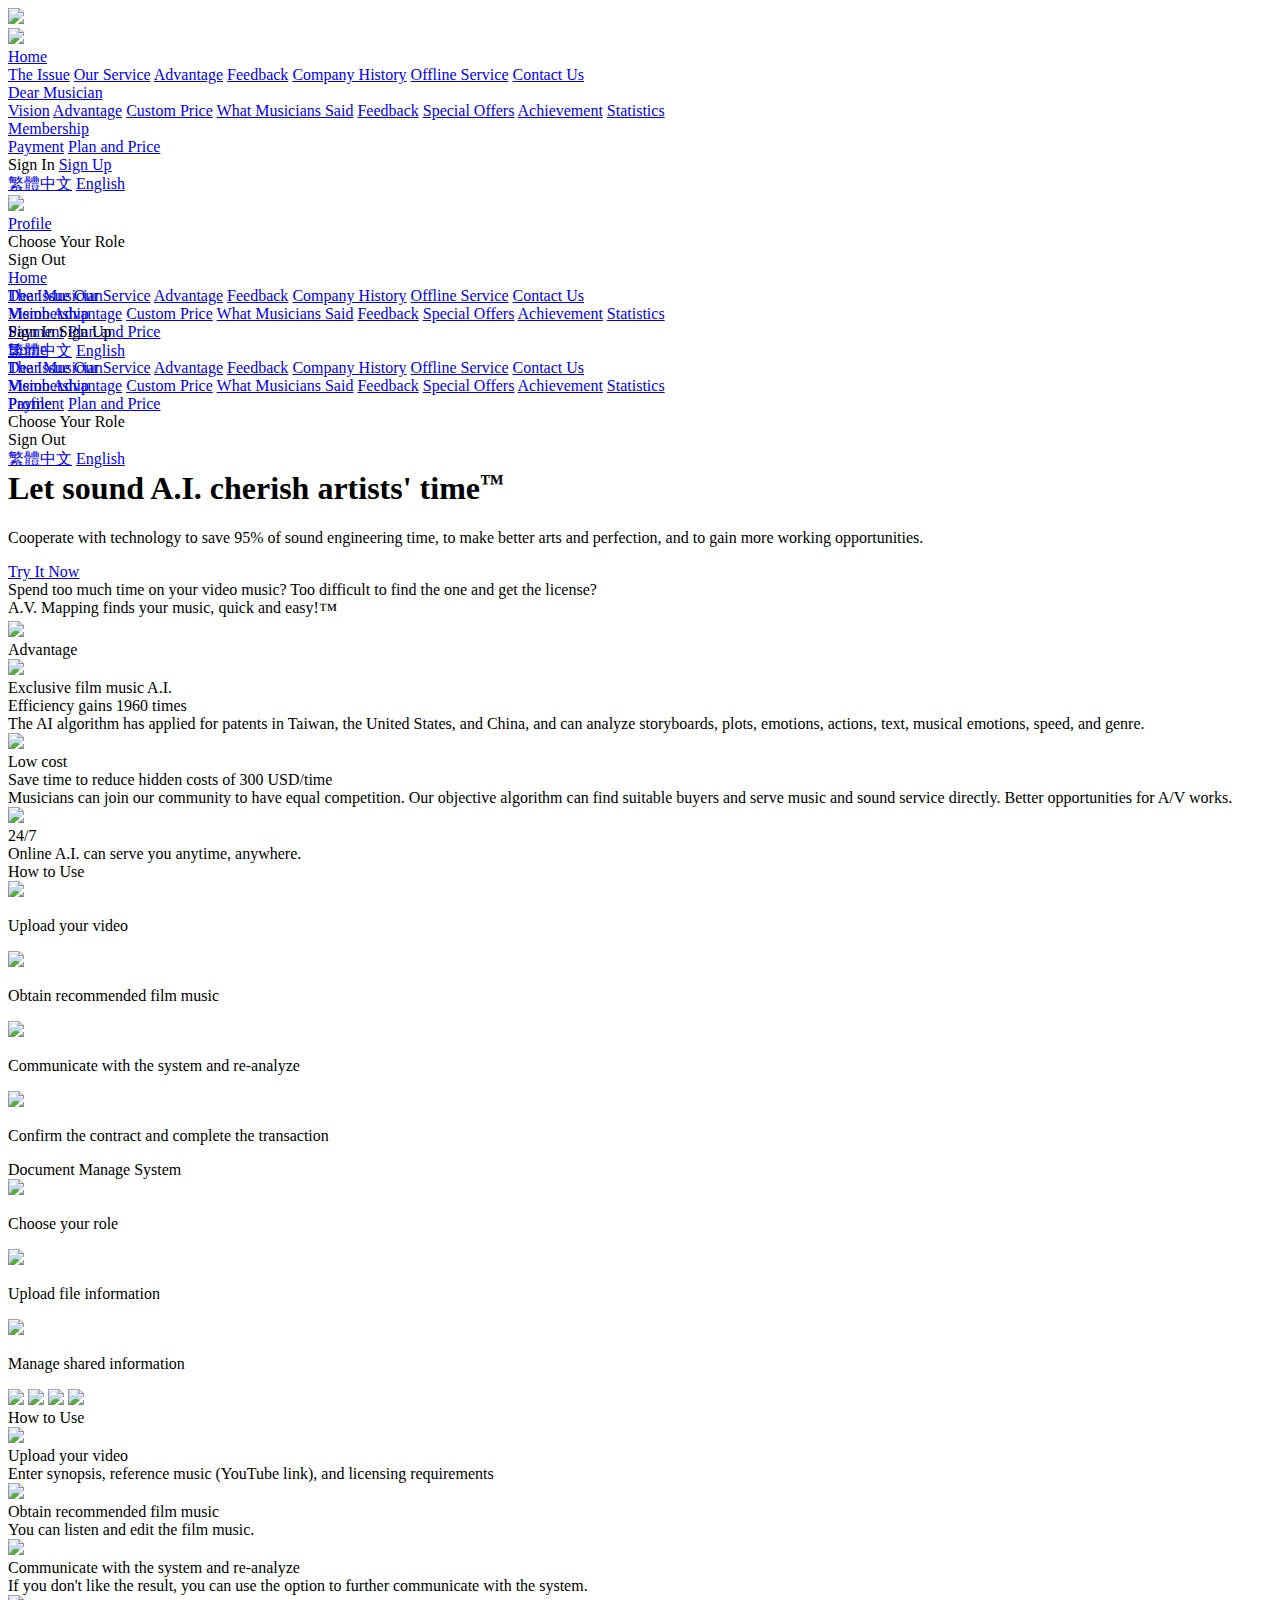
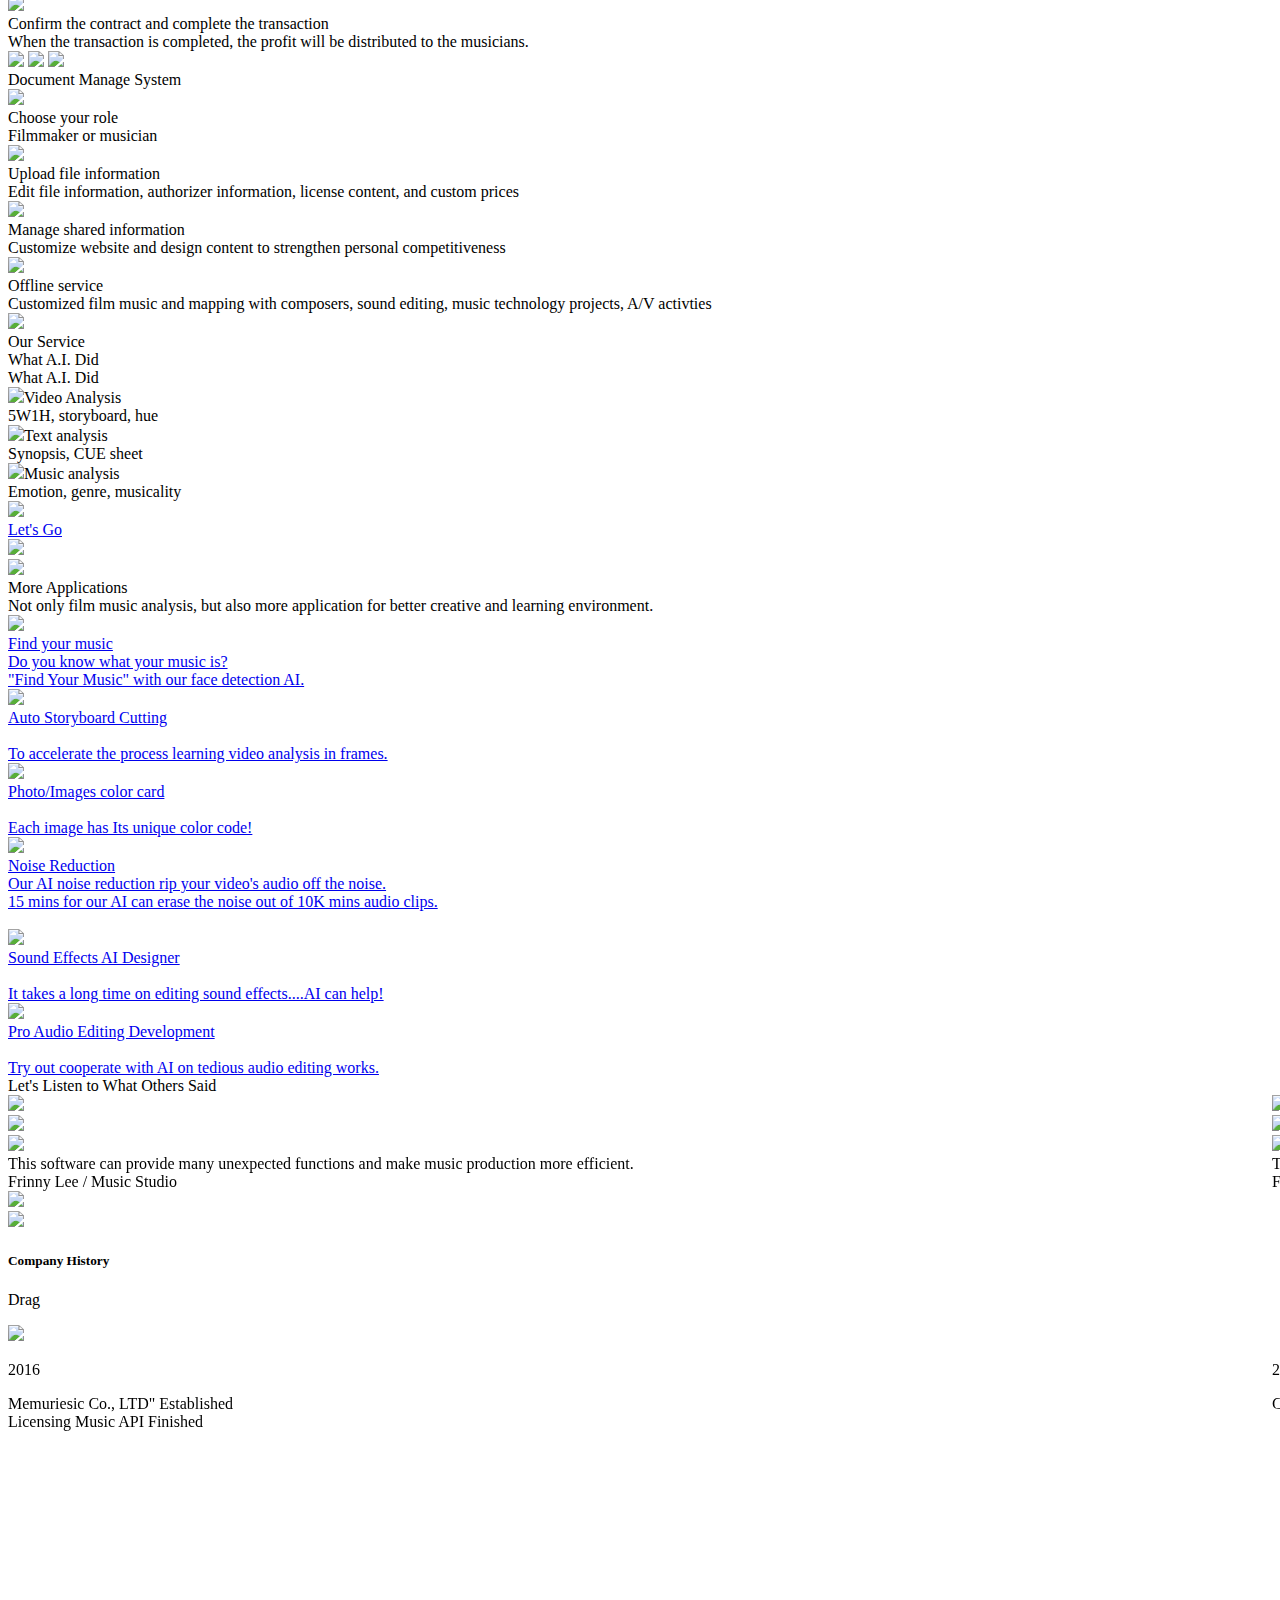
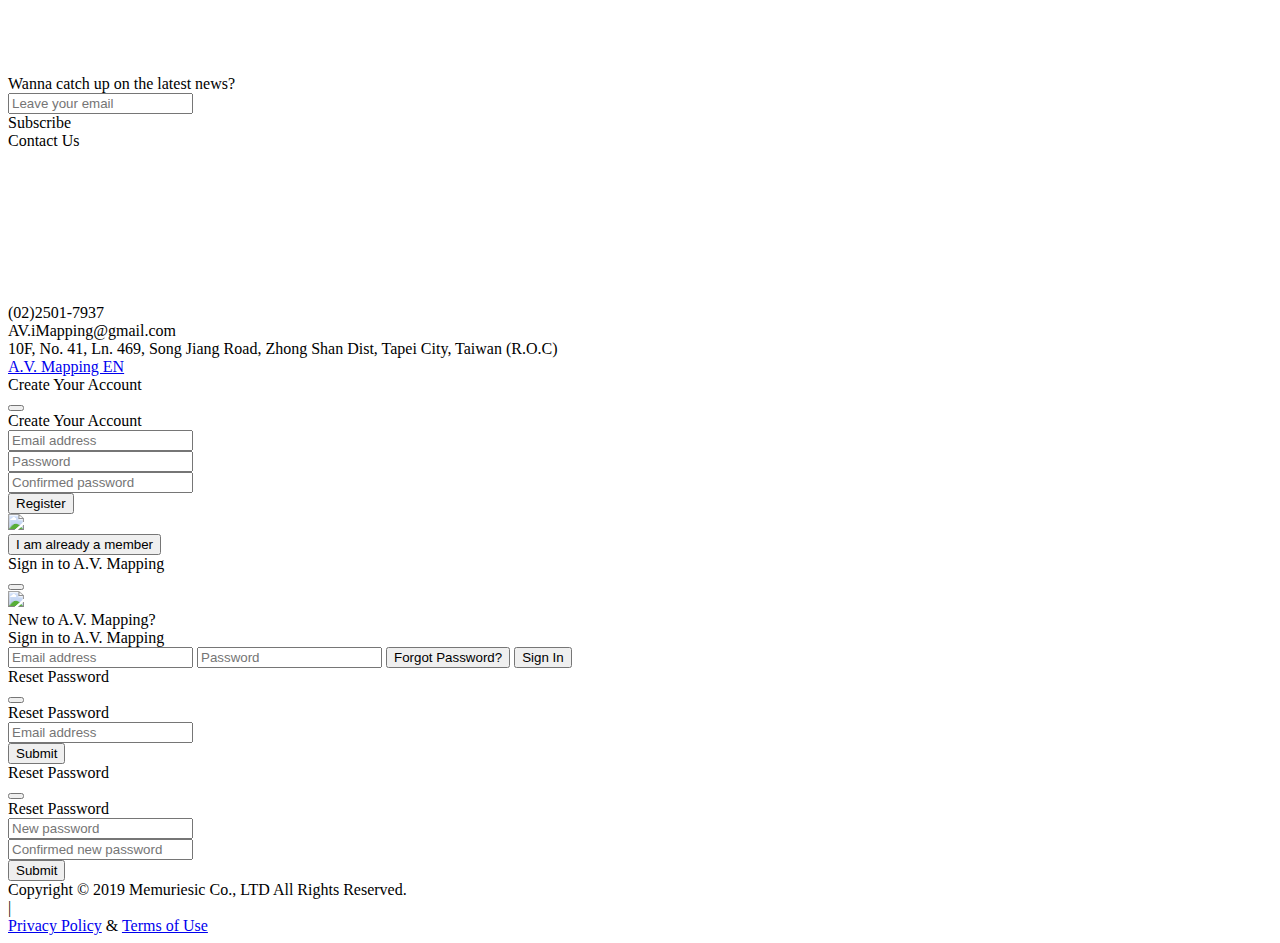
==== commit cec6572d: "Merge pull request #2 from avmapping/develop" ====
--- a/en/index.html
+++ b/en/index.html
@@ -1,7 +1,7 @@
 	<!DOCTYPE html>
 <html lang="">
 	<head>
-	<meta name="generator" content="Hugo 0.75.1" />
+	<meta name="generator" content="Hugo 0.80.0" />
 		<meta charset="UTF-8" />
 		<meta http-equiv="X-UA-Compatible" content="IE=edge" />
 		<meta name="viewport" content="width=device-width, initial-scale=1" />
@@ -9,7 +9,7 @@
 		<meta name="keywords" content="AV Mapping, Licensed Music, Video Music, Music">
 
 		<title>A.V. Mapping</title>
-		<link rel="shortcut icon" href="https://avmapping.co/beta/index/images/av-icon.png" type="image/x-icon" />
+		<link rel="shortcut icon" href="https://avmapping.co/index/images/av-icon.png" type="image/x-icon" />
 
 		
 		<script src="https://ajax.googleapis.com/ajax/libs/jquery/3.4.1/jquery.min.js"></script>
@@ -42,21 +42,21 @@
 		</script>
 
 			
-		<link rel="stylesheet" href="https://avmapping.co/beta/index/lib/normalize/normalize.css" />
-
-		<link rel="stylesheet" href="https://avmapping.co/beta/index/css/index.css" />
+		<link rel="stylesheet" href="https://avmapping.co/index/lib/normalize/normalize.css" />
+
+		<link rel="stylesheet" href="https://avmapping.co/index/css/index.css" />
 	</head>
 	<body>
 			<nav class="main-navigation" itemscope itemtype="https://schema.org/SiteNavigationElement">
 			<div class="container">
 				
-				<a class="icon left" href='/en/' rel="keep-params"><img src="https://avmapping.co/beta/index/images/av-logo-tm.png"/></a>
+				<a class="icon left" href='/en/' rel="keep-params"><img src="https://avmapping.co/index/images/av-logo-tm.png"/></a>
 				<div
 					id="phone-menu-icon"
 					class="menu-icon show-on-phone"
 					onclick="togglePhoneNaviMenu()"
 				>
-					<img src="https://avmapping.co/beta/index/images/icon-menu.png" />
+					<img src="https://avmapping.co/index/images/icon-menu.png" />
 				</div>
 				<div
 					id="phone-close-icon"
@@ -73,7 +73,7 @@
 					>	
 					
 						<div class="navi-item-padding">
-							<a class="navi-item active" href="/beta/en/" rel="keep-params">
+							<a class="navi-item active" href="/en/" rel="keep-params">
 								Home
 							</a>
 						</div>
@@ -106,7 +106,7 @@
 					>	
 					
 						<div class="navi-item-padding">
-							<a class="navi-item" href="/beta/en/musicians" rel="keep-params">
+							<a class="navi-item" href="/en/musicians" rel="keep-params">
 								Dear Musician
 							</a>
 						</div>
@@ -114,21 +114,21 @@
 						
 						<div class="dropdown-menu">
 							
-							<a class="menu-item" href="/beta/en/musicians#why-need-us" rel="keep-params">Vision</a>
-							
-							<a class="menu-item" href="/beta/en/musicians#why-select-us" rel="keep-params">Advantage</a>
-							
-							<a class="menu-item" href="/beta/en/musicians#share-with-us" rel="keep-params">Custom Price</a>
-							
-							<a class="menu-item" href="/beta/en/musicians#musician-communicate" rel="keep-params">What Musicians Said</a>
-							
-							<a class="menu-item" href="/beta/en/musicians#feedback" rel="keep-params">Feedback</a>
-							
-							<a class="menu-item" href="/beta/en/musicians#benefit" rel="keep-params">Special Offers</a>
-							
-							<a class="menu-item" href="/beta/en/musicians#results" rel="keep-params">Achievement</a>
-							
-							<a class="menu-item" href="/beta/en/musicians#statistics" rel="keep-params">Statistics</a>
+							<a class="menu-item" href="/en/musicians#why-need-us" rel="keep-params">Vision</a>
+							
+							<a class="menu-item" href="/en/musicians#why-select-us" rel="keep-params">Advantage</a>
+							
+							<a class="menu-item" href="/en/musicians#share-with-us" rel="keep-params">Custom Price</a>
+							
+							<a class="menu-item" href="/en/musicians#musician-communicate" rel="keep-params">What Musicians Said</a>
+							
+							<a class="menu-item" href="/en/musicians#feedback" rel="keep-params">Feedback</a>
+							
+							<a class="menu-item" href="/en/musicians#benefit" rel="keep-params">Special Offers</a>
+							
+							<a class="menu-item" href="/en/musicians#results" rel="keep-params">Achievement</a>
+							
+							<a class="menu-item" href="/en/musicians#statistics" rel="keep-params">Statistics</a>
 							
 						</div>
 						
@@ -141,7 +141,7 @@
 					>	
 					
 						<div class="navi-item-padding">
-							<a class="navi-item" href="/beta/en/member" rel="keep-params">
+							<a class="navi-item" href="/en/member" rel="keep-params">
 								Membership
 							</a>
 						</div>
@@ -149,9 +149,9 @@
 						
 						<div class="dropdown-menu">
 							
-							<a class="menu-item" href="/beta/en/member#section-payment-method" rel="keep-params">Payment</a>
-							
-							<a class="menu-item" href="/beta/en/member#section-plan" rel="keep-params">Plan and Price</a>
+							<a class="menu-item" href="/en/member#section-payment-method" rel="keep-params">Payment</a>
+							
+							<a class="menu-item" href="/en/member#section-plan" rel="keep-params">Plan and Price</a>
 							
 						</div>
 						
@@ -174,9 +174,9 @@
 						
 						<div class="dropdown-menu">
 							
-							<a class="menu-item" href="/beta/zh/" rel="keep-params">繁體中文</a>
-							
-							<a class="menu-item" href="/beta/en/" rel="keep-params">English</a>
+							<a class="menu-item" href="/zh/" rel="keep-params">繁體中文</a>
+							
+							<a class="menu-item" href="/en/" rel="keep-params">English</a>
 							
 						</div>
 						
@@ -190,7 +190,7 @@
 							<div class="avatar empty"></div>
 							<div class="avatar">
 								
-								<img src="https://avmapping.co/beta/index/images/mock/user.png" />
+								<img src="https://avmapping.co/index/images/mock/user.png" />
 							</div>
 						</div>
 						<div class="dropdown-menu">
@@ -212,7 +212,7 @@
 					<div id="phone-navi-official" class="navi-item navi-with-accordion">
 					
 						<div class="item">
-							<a class="navi-item" href="/beta/en/" rel="keep-params">Home</a>
+							<a class="navi-item" href="/en/" rel="keep-params">Home</a>
 							<i
 								class="icon fas fa-chevron-down"
 								onclick="toggleAccordion('phone-navi-official')"
@@ -253,7 +253,7 @@
 						
 						<div class="item">
 							
-							<a class="navi-item" href="/beta/en/musicians" rel="keep-params">
+							<a class="navi-item" href="/en/musicians" rel="keep-params">
 								Dear Musician
 							</a>
 							<i
@@ -266,28 +266,28 @@
 						<div class="accordion" style="height: 0">
 							<div class="wrapper">
 								
-								<a class="menu-item" href="/beta/en/musicians#why-need-us" rel="keep-params" onclick="closePhoneNaviMenu()"
+								<a class="menu-item" href="/en/musicians#why-need-us" rel="keep-params" onclick="closePhoneNaviMenu()"
 									>Vision</a>
 								
-								<a class="menu-item" href="/beta/en/musicians#why-select-us" rel="keep-params" onclick="closePhoneNaviMenu()"
+								<a class="menu-item" href="/en/musicians#why-select-us" rel="keep-params" onclick="closePhoneNaviMenu()"
 									>Advantage</a>
 								
-								<a class="menu-item" href="/beta/en/musicians#share-with-us" rel="keep-params" onclick="closePhoneNaviMenu()"
+								<a class="menu-item" href="/en/musicians#share-with-us" rel="keep-params" onclick="closePhoneNaviMenu()"
 									>Custom Price</a>
 								
-								<a class="menu-item" href="/beta/en/musicians#musician-communicate" rel="keep-params" onclick="closePhoneNaviMenu()"
+								<a class="menu-item" href="/en/musicians#musician-communicate" rel="keep-params" onclick="closePhoneNaviMenu()"
 									>What Musicians Said</a>
 								
-								<a class="menu-item" href="/beta/en/musicians#feedback" rel="keep-params" onclick="closePhoneNaviMenu()"
+								<a class="menu-item" href="/en/musicians#feedback" rel="keep-params" onclick="closePhoneNaviMenu()"
 									>Feedback</a>
 								
-								<a class="menu-item" href="/beta/en/musicians#benefit" rel="keep-params" onclick="closePhoneNaviMenu()"
+								<a class="menu-item" href="/en/musicians#benefit" rel="keep-params" onclick="closePhoneNaviMenu()"
 									>Special Offers</a>
 								
-								<a class="menu-item" href="/beta/en/musicians#results" rel="keep-params" onclick="closePhoneNaviMenu()"
+								<a class="menu-item" href="/en/musicians#results" rel="keep-params" onclick="closePhoneNaviMenu()"
 									>Achievement</a>
 								
-								<a class="menu-item" href="/beta/en/musicians#statistics" rel="keep-params" onclick="closePhoneNaviMenu()"
+								<a class="menu-item" href="/en/musicians#statistics" rel="keep-params" onclick="closePhoneNaviMenu()"
 									>Statistics</a>
 								
 							</div>
@@ -299,7 +299,7 @@
 						
 						<div class="item">
 							
-							<a class="navi-item" href="/beta/en/member" rel="keep-params">
+							<a class="navi-item" href="/en/member" rel="keep-params">
 								Membership
 							</a>
 							<i
@@ -312,10 +312,10 @@
 						<div class="accordion" style="height: 0">
 							<div class="wrapper">
 								
-								<a class="menu-item" href="/beta/en/member#section-payment-method" rel="keep-params" onclick="closePhoneNaviMenu()"
+								<a class="menu-item" href="/en/member#section-payment-method" rel="keep-params" onclick="closePhoneNaviMenu()"
 									>Payment</a>
 								
-								<a class="menu-item" href="/beta/en/member#section-plan" rel="keep-params" onclick="closePhoneNaviMenu()"
+								<a class="menu-item" href="/en/member#section-plan" rel="keep-params" onclick="closePhoneNaviMenu()"
 									>Plan and Price</a>
 								
 							</div>
@@ -339,11 +339,11 @@
 							
 							<div class="wrapper">
 								
-								<a class="menu-item" href="/beta/zh/" rel="keep-params" onclick="closePhoneNaviMenu()"
+								<a class="menu-item" href="/zh/" rel="keep-params" onclick="closePhoneNaviMenu()"
 									>繁體中文</a
 								>
 								
-								<a class="menu-item" href="/beta/en/" rel="keep-params" onclick="closePhoneNaviMenu()"
+								<a class="menu-item" href="/en/" rel="keep-params" onclick="closePhoneNaviMenu()"
 									>English</a
 								>
 								
@@ -358,7 +358,7 @@
 					<div id="phone-navi-official" class="navi-item navi-with-accordion">
 					
 						<div class="item">
-							<a class="navi-item" href="/beta/en/" rel="keep-params">Home</a>
+							<a class="navi-item" href="/en/" rel="keep-params">Home</a>
 							<i
 								class="icon fas fa-chevron-down"
 								onclick="toggleAccordion('phone-navi-official')"
@@ -399,7 +399,7 @@
 						
 						<div class="item">
 							
-							<a class="navi-item" href="/beta/en/musicians" rel="keep-params">
+							<a class="navi-item" href="/en/musicians" rel="keep-params">
 								Dear Musician
 							</a>
 							<i
@@ -412,28 +412,28 @@
 						<div class="accordion" style="height: 0">
 							<div class="wrapper">
 								
-								<a class="menu-item" href="/beta/en/musicians#why-need-us" rel="keep-params" onclick="closePhoneNaviMenu()"
+								<a class="menu-item" href="/en/musicians#why-need-us" rel="keep-params" onclick="closePhoneNaviMenu()"
 									>Vision</a>
 								
-								<a class="menu-item" href="/beta/en/musicians#why-select-us" rel="keep-params" onclick="closePhoneNaviMenu()"
+								<a class="menu-item" href="/en/musicians#why-select-us" rel="keep-params" onclick="closePhoneNaviMenu()"
 									>Advantage</a>
 								
-								<a class="menu-item" href="/beta/en/musicians#share-with-us" rel="keep-params" onclick="closePhoneNaviMenu()"
+								<a class="menu-item" href="/en/musicians#share-with-us" rel="keep-params" onclick="closePhoneNaviMenu()"
 									>Custom Price</a>
 								
-								<a class="menu-item" href="/beta/en/musicians#musician-communicate" rel="keep-params" onclick="closePhoneNaviMenu()"
+								<a class="menu-item" href="/en/musicians#musician-communicate" rel="keep-params" onclick="closePhoneNaviMenu()"
 									>What Musicians Said</a>
 								
-								<a class="menu-item" href="/beta/en/musicians#feedback" rel="keep-params" onclick="closePhoneNaviMenu()"
+								<a class="menu-item" href="/en/musicians#feedback" rel="keep-params" onclick="closePhoneNaviMenu()"
 									>Feedback</a>
 								
-								<a class="menu-item" href="/beta/en/musicians#benefit" rel="keep-params" onclick="closePhoneNaviMenu()"
+								<a class="menu-item" href="/en/musicians#benefit" rel="keep-params" onclick="closePhoneNaviMenu()"
 									>Special Offers</a>
 								
-								<a class="menu-item" href="/beta/en/musicians#results" rel="keep-params" onclick="closePhoneNaviMenu()"
+								<a class="menu-item" href="/en/musicians#results" rel="keep-params" onclick="closePhoneNaviMenu()"
 									>Achievement</a>
 								
-								<a class="menu-item" href="/beta/en/musicians#statistics" rel="keep-params" onclick="closePhoneNaviMenu()"
+								<a class="menu-item" href="/en/musicians#statistics" rel="keep-params" onclick="closePhoneNaviMenu()"
 									>Statistics</a>
 								
 							</div>
@@ -445,7 +445,7 @@
 						
 						<div class="item">
 							
-							<a class="navi-item" href="/beta/en/member" rel="keep-params">
+							<a class="navi-item" href="/en/member" rel="keep-params">
 								Membership
 							</a>
 							<i
@@ -458,10 +458,10 @@
 						<div class="accordion" style="height: 0">
 							<div class="wrapper">
 								
-								<a class="menu-item" href="/beta/en/member#section-payment-method" rel="keep-params" onclick="closePhoneNaviMenu()"
+								<a class="menu-item" href="/en/member#section-payment-method" rel="keep-params" onclick="closePhoneNaviMenu()"
 									>Payment</a>
 								
-								<a class="menu-item" href="/beta/en/member#section-plan" rel="keep-params" onclick="closePhoneNaviMenu()"
+								<a class="menu-item" href="/en/member#section-plan" rel="keep-params" onclick="closePhoneNaviMenu()"
 									>Plan and Price</a>
 								
 							</div>
@@ -493,11 +493,11 @@
 							
 							<div class="wrapper">
 								
-								<a class="menu-item" href="/beta/zh/" rel="keep-params" onclick="closePhoneNaviMenu()"
+								<a class="menu-item" href="/zh/" rel="keep-params" onclick="closePhoneNaviMenu()"
 									>繁體中文</a
 								>
 								
-								<a class="menu-item" href="/beta/en/" rel="keep-params" onclick="closePhoneNaviMenu()"
+								<a class="menu-item" href="/en/" rel="keep-params" onclick="closePhoneNaviMenu()"
 									>English</a
 								>
 								
@@ -517,8 +517,10 @@
 				<p>
 					Cooperate with technology to save 95% of sound engineering time, to make better arts and perfection, and to gain more working opportunities.
 				</p>
+				 
 				
-				<a class="button" href="https://app.avmapping.co/#/dynamicAnalysis/step1">Try It Now</a>
+				
+				<a class="button" href="#">Try It Now</a>
 			</div>
 		</section>
 		<section class="section-intro-video">
@@ -532,14 +534,14 @@
 				</div>
 			</div>
 		</section>
-		<img class="gradient" src="https://avmapping.co/beta/index/images/bg＿gradient_dark_right.png" />
+		<img class="gradient" src="https://avmapping.co/index/images/bg＿gradient_dark_right.png" />
 		<section class="section-advantage linearBG">
 			<div id="advantage" class="anchor"></div>
 			<div class="container">
 				<div class="section-title">Advantage</div>
 				<div class="advantages">
 					<div class="item">
-						<div class="icon"><img src="https://avmapping.co/beta/index/images/icon-advantage-1.png" /></div>
+						<div class="icon"><img src="https://avmapping.co/index/images/icon-advantage-1.png" /></div>
 						<div class="title">Exclusive film music A.I.</div>
 						<div class="highlight">Efficiency gains 1960 times</div>
 						<div class="text">
@@ -547,7 +549,7 @@
 						</div>
 					</div>
 					<div class="item">
-						<div class="icon"><img src="https://avmapping.co/beta/index/images/icon-advantage-2.png" /></div>
+						<div class="icon"><img src="https://avmapping.co/index/images/icon-advantage-2.png" /></div>
 						<div class="title">Low cost</div>
 						<div class="highlight">Save time to reduce hidden costs of 300 USD/time</div>
 						<div class="text">
@@ -555,7 +557,7 @@
 						</div>
 					</div>
 					<div class="item">
-						<div class="icon"><img src="https://avmapping.co/beta/index/images/icon-advantage-3.png" /></div>
+						<div class="icon"><img src="https://avmapping.co/index/images/icon-advantage-3.png" /></div>
 						<div class="title">24/7</div>
 						<div class="text">
 							Online A.I. can serve you anytime, anywhere.
@@ -574,25 +576,25 @@
 					<div class="upload-swiper-container">
 						<div class="upload-swiper-wrapper">
 							<div class="gifGroup-slide">
-								<img class="slide-img" src="https://avmapping.co/beta/index/images/upload-instruction-1.gif" />
+								<img class="slide-img" src="https://avmapping.co/index/images/upload-instruction-1.gif" />
 								<p>
 									Upload your video
 								</p>
 							</div>
 							<div class="gifGroup-slide">
-								<img class="slide-img" src="https://avmapping.co/beta/index/images/upload-instruction-2.gif" />
+								<img class="slide-img" src="https://avmapping.co/index/images/upload-instruction-2.gif" />
 								<p>
 									Obtain recommended film music
 								</p>
 							</div>
 							<div class="gifGroup-slide">
-								<img class="slide-img" src="https://avmapping.co/beta/index/images/upload-instruction-3.png" />
+								<img class="slide-img" src="https://avmapping.co/index/images/upload-instruction-3.png" />
 								<p>
 									Communicate with the system and re-analyze
 								</p>
 							</div>
 							<div class="gifGroup-slide">
-								<img class="slide-img" src="https://avmapping.co/beta/index/images/upload-instruction-4.gif" />
+								<img class="slide-img" src="https://avmapping.co/index/images/upload-instruction-4.gif" />
 								<p>
 									Confirm the contract and complete the transaction
 								</p>
@@ -607,19 +609,19 @@
 					<div class="upload-swiper-container">
 						<div class="upload-swiper-wrapper threepic">
 							<div class="gifGroup-slide">
-								<img class="slide-img" src="https://avmapping.co/beta/index/images/manage-instruction-1.gif" />
+								<img class="slide-img" src="https://avmapping.co/index/images/manage-instruction-1.gif" />
 								<p>
 									Choose your role
 								</p>
 							</div>
 							<div class="gifGroup-slide">
-								<img class="slide-img" src="https://avmapping.co/beta/index/images/manage-instruction-2.gif" />
+								<img class="slide-img" src="https://avmapping.co/index/images/manage-instruction-2.gif" />
 								<p>
 									Upload file information
 								</p>
 							</div>
 							<div class="gifGroup-slide">
-								<img class="slide-img" src="https://avmapping.co/beta/index/images/manage-instruction-3.gif" />
+								<img class="slide-img" src="https://avmapping.co/index/images/manage-instruction-3.gif" />
 								<p>
 									Manage shared information
 								</p>
@@ -630,10 +632,10 @@
 				
 				<div id="upload-instruction" class="instruction mobileHidden">
 					<div class="gif">
-						<img class="active" src="https://avmapping.co/beta/index/images/upload-instruction-1.gif" />
-						<img src="https://avmapping.co/beta/index/images/upload-instruction-2.gif" />
-						<img src="https://avmapping.co/beta/index/images/upload-instruction-3.png" />
-						<img src="https://avmapping.co/beta/index/images/upload-instruction-4.gif" />
+						<img class="active" src="https://avmapping.co/index/images/upload-instruction-1.gif" />
+						<img src="https://avmapping.co/index/images/upload-instruction-2.gif" />
+						<img src="https://avmapping.co/index/images/upload-instruction-3.png" />
+						<img src="https://avmapping.co/index/images/upload-instruction-4.gif" />
 					</div>
 					<div class="content">
 						<div class="title">How to Use</div>
@@ -644,7 +646,7 @@
 								onmouseover="changeTutorial('upload', 1)"
 							>
 								<div class="icon">
-									<img src="https://avmapping.co/beta/index/images/icon-upload.png" />
+									<img src="https://avmapping.co/index/images/icon-upload.png" />
 								</div>
 								<div class="content">
 									<div class="title">Upload your video</div>
@@ -659,7 +661,7 @@
 								onmouseover="changeTutorial('upload', 2)"
 							>
 								<div class="icon">
-									<img src="https://avmapping.co/beta/index/images/icon-music-2.png" />
+									<img src="https://avmapping.co/index/images/icon-music-2.png" />
 								</div>
 								<div class="content">
 									<div class="title">Obtain recommended film music</div>
@@ -672,7 +674,7 @@
 								onmouseover="changeTutorial('upload', 3)"
 							>
 								<div class="icon">
-									<img src="https://avmapping.co/beta/index/images/icon-reload.png" />
+									<img src="https://avmapping.co/index/images/icon-reload.png" />
 								</div>
 								<div class="content">
 									<div class="title">Communicate with the system and re-analyze</div>
@@ -687,7 +689,7 @@
 								onmouseover="changeTutorial('upload', 4)"
 							>
 								<div class="icon">
-									<img src="https://avmapping.co/beta/index/images/icon-contract.png" />
+									<img src="https://avmapping.co/index/images/icon-contract.png" />
 								</div>
 								<div class="content">
 									<div class="title">Confirm the contract and complete the transaction</div>
@@ -701,9 +703,9 @@
 				</div>
 				<div id="manage-instruction" class="instruction mobileHidden">
 					<div class="gif">
-						<img class="active" src="https://avmapping.co/beta/index/images/manage-instruction-1.gif" />
-						<img src="https://avmapping.co/beta/index/images/manage-instruction-2.gif" />
-						<img src="https://avmapping.co/beta/index/images/manage-instruction-3.gif" />
+						<img class="active" src="https://avmapping.co/index/images/manage-instruction-1.gif" />
+						<img src="https://avmapping.co/index/images/manage-instruction-2.gif" />
+						<img src="https://avmapping.co/index/images/manage-instruction-3.gif" />
 					</div>
 					<div class="content">
 						<div class="title">Document Manage System</div>
@@ -714,7 +716,7 @@
 								onmouseover="changeTutorial('manage', 1)"
 							>
 								<div class="icon">
-									<img src="https://avmapping.co/beta/index/images/icon-avatar.png" />
+									<img src="https://avmapping.co/index/images/icon-avatar.png" />
 								</div>
 								<div class="content">
 									<div class="title">Choose your role</div>
@@ -729,7 +731,7 @@
 								onmouseover="changeTutorial('manage', 2)"
 							>
 								<div class="icon">
-									<img src="https://avmapping.co/beta/index/images/icon-info.png" />
+									<img src="https://avmapping.co/index/images/icon-info.png" />
 								</div>
 								<div class="content">
 									<div class="title">Upload file information</div>
@@ -744,7 +746,7 @@
 								onmouseover="changeTutorial('manage', 3)"
 							>
 								<div class="icon">
-									<img src="https://avmapping.co/beta/index/images/icon-management.png" />
+									<img src="https://avmapping.co/index/images/icon-management.png" />
 								</div>
 								<div class="content">
 									<div class="title">Manage shared information</div>
@@ -759,7 +761,7 @@
 								onmouseover="changeTutorial('manage', 4)"
 							>
 								<div class="icon">
-									<img src="https://avmapping.co/beta/index/images/icon-share.png" />
+									<img src="https://avmapping.co/index/images/icon-share.png" />
 								</div>
 								<div class="content">
 									<div class="title">Offline service</div>
@@ -773,7 +775,7 @@
 				</div>
 			</div>
 		</section>
-		<img class="gradient" src="https://avmapping.co/beta/index/images/bg-gradient-dark-left.png" />
+		<img class="gradient" src="https://avmapping.co/index/images/bg-gradient-dark-left.png" />
 		<section class="section-advantage">
 			<div id="advantage" class="anchor"></div>
 			<div class="container">
@@ -785,47 +787,49 @@
 						<div class="wrapper">
 							<div class="item">
 								<div class="content">
-									<div class="item-title"><img src="https://avmapping.co/beta/index/images/oval.png" />Video Analysis</div>
+									<div class="item-title"><img src="https://avmapping.co/index/images/oval.png" />Video Analysis</div>
 									<div class="item-text">5W1H, storyboard, hue</div>
 								</div>
 							</div>
 							<div class="item">
 								<div class="content">
-									<div class="item-title"><img src="https://avmapping.co/beta/index/images/oval.png" />Text analysis</div>
+									<div class="item-title"><img src="https://avmapping.co/index/images/oval.png" />Text analysis</div>
 									<div class="item-text">Synopsis, CUE sheet</div>
 								</div>
 							</div>
 							<div class="item">
 								<div class="content">
-									<div class="item-title"><img src="https://avmapping.co/beta/index/images/oval.png" />Music analysis</div>
+									<div class="item-title"><img src="https://avmapping.co/index/images/oval.png" />Music analysis</div>
 									<div class="item-text">Emotion, genre, musicality</div>
 								</div>
 							</div>
 						</div>
 					</div>
 					<div class="right">
-						<img src="https://avmapping.co/beta/index/images/ai-do.gif" />
+						<img src="https://avmapping.co/index/images/ai-do.gif" />
 					</div>
 					<div class="bottom">
-						<a class="ExperienceNow" href="https://app.avmapping.co/#/dynamicAnalysis/step1">Let&#39;s Go</a>
-					</div>
-				</div>
-			</div>
-			<img class="gradient" src="https://avmapping.co/beta/index/images/bg-gradient-gray-right.png" />
+						
+						
+						<a class="ExperienceNow" href="#">Let&#39;s Go</a>
+					</div>
+				</div>
+			</div>
+			<img class="gradient" src="https://avmapping.co/index/images/bg-gradient-gray-right.png" />
 		</section>
 		<section class="section-offline-service">
 			<div id="offline-service" class="anchor"></div>
 			<div class="container">
 				<div class="titleWrap">
 					<div class="leftIcon">
-						<img class="leftImg" src="https://avmapping.co/beta/index/images/Img＿otherProduct.png" />
+						<img class="leftImg" src="https://avmapping.co/index/images/Img＿otherProduct.png" />
 					</div>
 					<div class="rightWrap">
 						<div class="topTitle">
-							More Products
+							More Applications
 						</div>
 						<div class="bottomInfo">
-							不只是影像配樂分析，我們為影像人著想的更多。主程式還可以拆分成許多副產品，多了更多的應用場景，都是為了讓影像人有更完善的創作與學習環境。
+							Not only film music analysis, but also more application for better creative and learning environment.
 						</div>
 					</div>
 				</div>
@@ -833,7 +837,7 @@
 					<div class="top">
 						<a class="itemWrap" href="mailto:av.imapping@gmail.com">
 							<div class="icon">
-								<img class="miniIcon" src="https://avmapping.co/beta/index/images/offline-1.png" />
+								<img class="miniIcon" src="https://avmapping.co/index/images/offline-1.png" />
 							</div>
 							<div class="title">
 								Find your music
@@ -845,7 +849,7 @@
 						</a>
 						<a class="itemWrap" href="mailto:av.imapping@gmail.com">
 							<div class="icon">
-								<img class="miniIcon" src="https://avmapping.co/beta/index/images/offline-2.png" />
+								<img class="miniIcon" src="https://avmapping.co/index/images/offline-2.png" />
 							</div>
 							<div class="title">
 								Auto Storyboard Cutting
@@ -858,7 +862,7 @@
 						</a>
 						<a class="itemWrap" href="mailto:av.imapping@gmail.com">
 							<div class="icon">
-								<img class="miniIcon" src="https://avmapping.co/beta/index/images/offline-3.png" />
+								<img class="miniIcon" src="https://avmapping.co/index/images/offline-3.png" />
 							</div>
 							<div class="title">
 								Photo/Images color card
@@ -871,7 +875,7 @@
 						</a>
 						<a class="itemWrap" href="mailto:av.imapping@gmail.com">
 							<div class="icon">
-								<img class="miniIcon" src="https://avmapping.co/beta/index/images/offline-4.png" />
+								<img class="miniIcon" src="https://avmapping.co/index/images/offline-4.png" />
 							</div>
 							<div class="title">
 								Noise Reduction
@@ -884,7 +888,7 @@
 						</a>
 						<a class="itemWrap" href="mailto:av.imapping@gmail.com">
 							<div class="icon">
-								<img class="miniIcon" src="https://avmapping.co/beta/index/images/offline-5.png" />
+								<img class="miniIcon" src="https://avmapping.co/index/images/offline-5.png" />
 							</div>
 							<div class="title">
 								Sound Effects AI Designer
@@ -897,7 +901,7 @@
 						</a>
 						<a class="itemWrap" href="mailto:av.imapping@gmail.com">
 							<div class="icon">
-								<img class="miniIcon" src="https://avmapping.co/beta/index/images/offline-6.png" />
+								<img class="miniIcon" src="https://avmapping.co/index/images/offline-6.png" />
 							</div>
 							<div class="title">
 								Pro Audio Editing Development
@@ -919,12 +923,12 @@
 				<div class="swiper-wrapper">
 					<div class="swiper-slide">
 						<div class="radio-upper">
-							<img src="https://avmapping.co/beta/index/images/radio-upper.png" />
-							<div class="user"><img src="https://avmapping.co/beta/index/images/radio-pic.png" /></div>
+							<img src="https://avmapping.co/index/images/radio-upper.png" />
+							<div class="user"><img src="https://avmapping.co/index/images/radio-pic.png" /></div>
 						</div>
 						<div class="radio-bottom">
 							<div class="content">
-								<img src="https://avmapping.co/beta/index/images/radio-bottom.png" />
+								<img src="https://avmapping.co/index/images/radio-bottom.png" />
 								<div class="text">
 									This software can provide many unexpected functions and make music production more efficient.
 								</div>
@@ -934,12 +938,12 @@
 					</div>
 					<div class="swiper-slide">
 						<div class="radio-upper">
-							<img src="https://avmapping.co/beta/index/images/radio-upper.png" />
-							<div class="user"><img src="https://avmapping.co/beta/index/images/radio-pic.png" /></div>
+							<img src="https://avmapping.co/index/images/radio-upper.png" />
+							<div class="user"><img src="https://avmapping.co/index/images/radio-pic.png" /></div>
 						</div>
 						<div class="radio-bottom">
 							<div class="content">
-								<img src="https://avmapping.co/beta/index/images/radio-bottom.png" />
+								<img src="https://avmapping.co/index/images/radio-bottom.png" />
 								<div class="text">
 									This software can provide many unexpected functions and make music production more efficient.
 								</div>
@@ -949,12 +953,12 @@
 					</div>
 					<div class="swiper-slide">
 						<div class="radio-upper">
-							<img src="https://avmapping.co/beta/index/images/radio-upper.png" />
-							<div class="user"><img src="https://avmapping.co/beta/index/images/radio-pic.png" /></div>
+							<img src="https://avmapping.co/index/images/radio-upper.png" />
+							<div class="user"><img src="https://avmapping.co/index/images/radio-pic.png" /></div>
 						</div>
 						<div class="radio-bottom">
 							<div class="content">
-								<img src="https://avmapping.co/beta/index/images/radio-bottom.png" />
+								<img src="https://avmapping.co/index/images/radio-bottom.png" />
 								<div class="text">
 									This software can provide many unexpected functions and make music production more efficient.
 								</div>
@@ -963,8 +967,8 @@
 						</div>
 					</div>
 				</div>
-				<div class="feedback-next"><img src="https://avmapping.co/beta/index/images/icon-play-next.png" /></div>
-				<div class="feedback-prev"><img src="https://avmapping.co/beta/index/images/icon-play-prev.png" /></div>
+				<div class="feedback-next"><img src="https://avmapping.co/index/images/icon-play-next.png" /></div>
+				<div class="feedback-prev"><img src="https://avmapping.co/index/images/icon-play-prev.png" /></div>
 			</div>
 		</section>
 
@@ -974,7 +978,7 @@
 			</h5>
 			<div class="dragWrap">
 				<p class="dragP">Drag</p>
-				<img src="https://avmapping.co/beta/index/images/icon-right-drag-copy.png">
+				<img src="https://avmapping.co/index/images/icon-right-drag-copy.png">
 			</div>
 		</div>
 		<div class="historyWrap history-swiper-container">
@@ -1027,7 +1031,7 @@
 						</div>
 					</div>
 					<div class="history-img">
-						<img src="https://avmapping.co/beta/index/images/img-company-logos-2019.png">
+						<img src="https://avmapping.co/index/images/img-company-logos-2019.png">
 					</div>
 				</div>
 				<div class="listItem swiper-slide mobileBorder">
@@ -1049,7 +1053,7 @@
 					</div>
 					</div>
 					<div class="history-img">
-						<img src="https://avmapping.co/beta/index/images/img-company-logos-2020.png">
+						<img src="https://avmapping.co/index/images/img-company-logos-2020.png">
 					</div>
 				</div>
 			</div>
@@ -1058,8 +1062,8 @@
 			<div class="container">
 				<div class="text">Wanna catch up on the latest news?</div>
 				<div class="content">
-					<input type="text" name="email" placeholder='Leave your email' />
-					<div class="button">Subscribe</div>
+					<input id="newsletter-input" type="email" name="email" placeholder='Leave your email' />
+					<div id="subscribe_button" class="button" onclick="return subscribe()">Subscribe</div>
 				</div>
 			</div>
 		</section>
@@ -1124,7 +1128,7 @@
 						</form>
 					</div>
 					<div class="right">
-						<img src="https://avmapping.co/beta/index/images/section-solution.png"/>
+						<img src="https://avmapping.co/index/images/section-solution.png"/>
 						<div class="text">
 							<button onclick="login()">I am already a member</button>
 						</div>
@@ -1141,7 +1145,7 @@
 				</button>
 				<div class="sign-in-form">
 					<div class="left">
-						<img src="https://avmapping.co/beta/index/images/section-solution.png"/>
+						<img src="https://avmapping.co/index/images/section-solution.png"/>
 						<div class="text">
 							<span>New to A.V. Mapping?</span>
 							<a id="signup_a"  style="color:white" onclick="signup()" >Create an accont.</a>
@@ -1234,12 +1238,12 @@
 	</footer>
 	
 		</body>
-	<script src="https://avmapping.co/beta/index/js/docCookies.js"></script>
-	<script src="https://avmapping.co/beta/index/js/index.js"></script>
-	<script src="https://avmapping.co/beta/index/js/nav.js"></script>
-	<script src="https://avmapping.co/beta/index/js/parseHref.js"></script>
-	<script src="https://avmapping.co/beta/index/js/event.js"></script>
-	<script src="https://avmapping.co/beta/index/js/instruction.js"></script>
+	<script src="https://avmapping.co/index/js/docCookies.js"></script>
+	<script src="https://avmapping.co/index/js/index.js"></script>
+	<script src="https://avmapping.co/index/js/nav.js"></script>
+	<script src="https://avmapping.co/index/js/parseHref.js"></script>
+	<script src="https://avmapping.co/index/js/event.js"></script>
+	<script src="https://avmapping.co/index/js/instruction.js"></script>
 	
 	<script src="https://maps.googleapis.com/maps/api/js?key=AIzaSyDE4QkjaQbS9yRkpkmyc-dCkXRw5ckcUMQ&amp;callback=myMap"></script>
 </html>	
